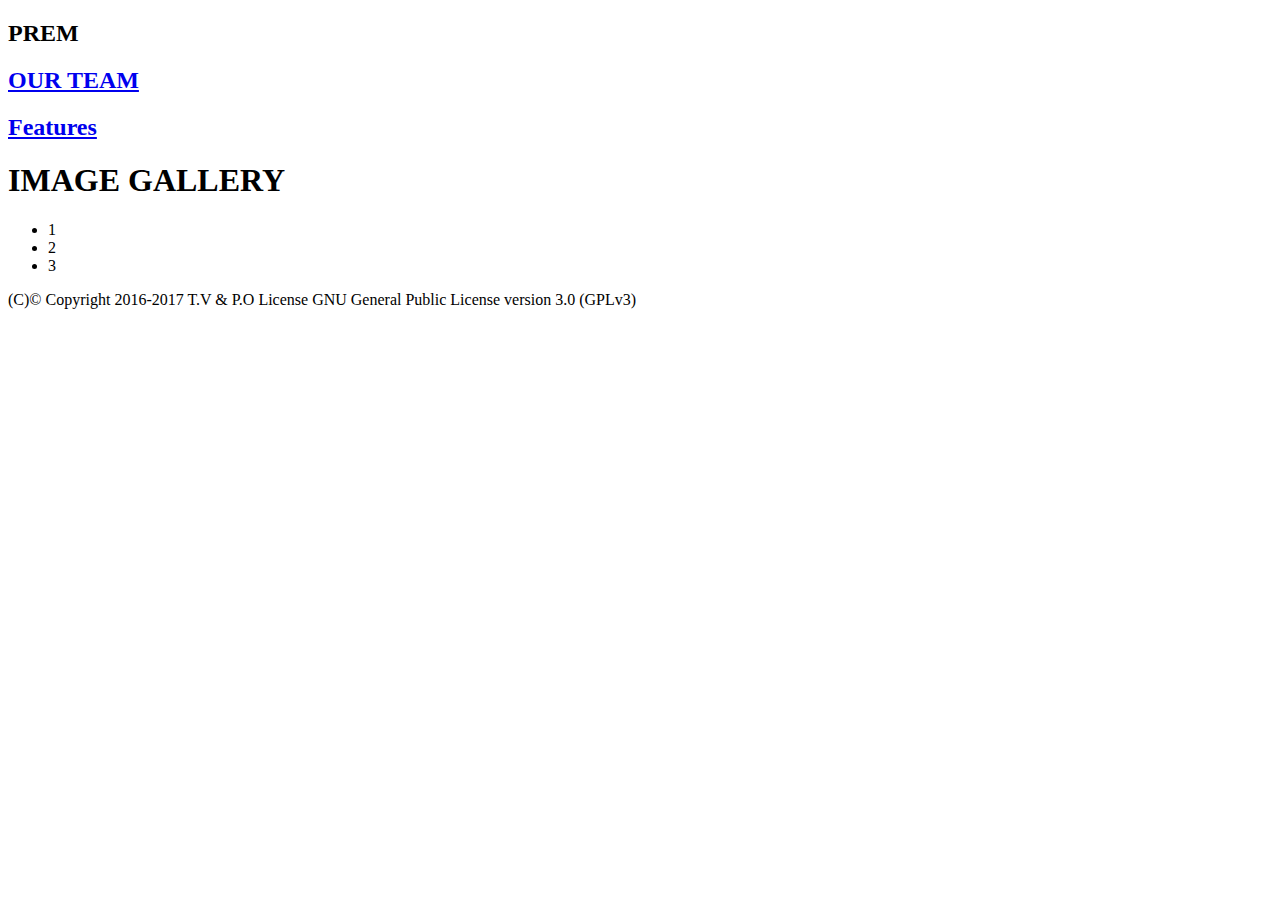
==== index.html @ 85cc0fb2 "Update index.html" ====
<!DOCTYPE html>
<head>
	<title>Polystar - Free HTML5 Template</title>
	<meta name="keywords" content="" />
	<meta name="description" content="" />
    <meta name="author" content="">
	<meta charset="UTF-8">
	<meta name="viewport" content="width=device-width, initial-scale=1.0">
<!--

Polystar Template

http://www.templatemo.com/tm-408-polystar

-->
	<link href='http://fonts.googleapis.com/css?family=Open+Sans:400,600,700' rel='stylesheet' type='text/css'>
	<link href="css/font-awesome.min.css" rel="stylesheet" type="text/css">
	<link href="css/templatemo_misc.css" rel="stylesheet">
	<link href="css/templatemo_style.css" rel="stylesheet">

	<script src="js/jquery-1.11.1.min.js"></script> 
	<script src="js/jquery.lightbox.js"></script>
	<script src="js/templatemo_custom.js"></script>
</head>
<body>
	<div class="container">
		<div class="menu">
			<div class="hexagon_container" id="logo">
				<div class="hexagon hexagon2">
					<div class="hexagon-in1">
						<div class="hexagon-in2 active">
							<h2>PREM</h2>             	 	
						</div>
					</div>
				</div>					
			</div>
			<div class="hexagon_container" id="team">
				<div class="hexagon hexagon2">
					<div class="hexagon-in1">
						<a href="team.html">
							<div class="hexagon-in2">
								<i class="fa fa-user"></i>
								<h2>OUR TEAM</h2>             	 	
							</div>
						</a>
					</div>
				</div>				
			</div>
			<div class="hexagon_container" id="services">
				<div class="hexagon hexagon2">
					<div class="hexagon-in1">
						<a href="services.html">
							<div class="hexagon-in2">
								<i class="fa fa-cogs"></i>
								<h2>Features</h2>             	 	
							</div>
						</a>
					</div>
				</div>
			</div>		
			
		<div id="gallery-content">
			<header>
				<h1>IMAGE GALLERY</h1>
			</header>
			<div class="content gallery" id="page1">
				<div class="hexagon_container">
					<div class="hexagon hexagon2 gallery-item">
						<div class="hexagon-in1">
							<div class="hexagon-in2" style="background-image:url(images/gallery/Captura1.JPG);">
								<div class="overlay">
									<a href="images/gallery/Captura1.JPG" data-rel="lightbox" class="fa fa-expand"></a>
								</div>      	 	
							</div>
						</div>
					</div>
				</div>
				<div class="hexagon_container">
					<div class="hexagon hexagon2 gallery-item">
						<div class="hexagon-in1">
							<div class="hexagon-in2" style="background-image:url(images/gallery/Captura2.JPG);">
								<div class="overlay">
									<a href="images/gallery/Captura2.JPG" data-rel="lightbox" class="fa fa-expand"></a>
								</div>         	 	
							</div>
						</div>
					</div>
				</div>
				<div class="hexagon_container">
					<div class="hexagon hexagon2 gallery-item">
						<div class="hexagon-in1">
							<div class="hexagon-in2" style="background-image:url(images/gallery/Captura3.JPG);">
								<div class="overlay">
									<a href="images/gallery/Captura3.JPG" data-rel="lightbox" class="fa fa-expand"></a>
								</div>
							</div>
						</div>
					</div>
				</div>
				<div class="hexagon_container">
					<div class="hexagon hexagon2 gallery-item">
						<div class="hexagon-in1">
							<div class="hexagon-in2" style="background-image:url(images/gallery/Captura4.JPG);">
								<div class="overlay">
									<a href="images/gallery/Captura4.JPG" data-rel="lightbox" class="fa fa-expand"></a>
								</div>
							</div>
						</div>
					</div>
				</div>
				<div class="hexagon_container">
					<div class="hexagon hexagon2 gallery-item">
						<div class="hexagon-in1">
							<div class="hexagon-in2" style="background-image:url(images/gallery/Captura5.JPG);">
								<div class="overlay">
									<a href="images/gallery/Captura5.JPG" data-rel="lightbox" class="fa fa-expand"></a>
								</div>
							</div>
						</div>
					</div>
				</div>
				<div class="hexagon_container">
					<div class="hexagon hexagon2 gallery-item">
						<div class="hexagon-in1">
							<div class="hexagon-in2" style="background-image:url(images/gallery/Captura6.JPG);">
								<div class="overlay">
									<a href="images/gallery/Captura6.JPG" data-rel="lightbox" class="fa fa-expand"></a>
								</div>
							</div>
						</div>
					</div>
				</div>
				<div class="hexagon_container">
					<div class="hexagon hexagon2 gallery-item">
						<div class="hexagon-in1">
							<div class="hexagon-in2" style="background-image:url(images/gallery/Captura7.JPG);">
								<div class="overlay">
									<a href="images/gallery/Captura7.JPG" data-rel="lightbox" class="fa fa-expand"></a>
								</div>
							</div>
						</div>
					</div>
				</div>
			</div>
			<div class="content gallery" id="page2" style="display:none;">
				<div class="hexagon_container">
					<div class="hexagon hexagon2 gallery-item">
						<div class="hexagon-in1">
							<div class="hexagon-in2" style="background-image:url(images/gallery/Captura8.JPG);">
								<div class="overlay">
									<a href="images/gallery/Captura8.JPG" data-rel="lightbox" class="fa fa-expand"></a>
								</div>      	 	
							</div>
						</div>
					</div>
				</div>
				<div class="hexagon_container">
					<div class="hexagon hexagon2 gallery-item">
						<div class="hexagon-in1">
							<div class="hexagon-in2" style="background-image:url(images/gallery/Captura9.JPG);">
								<div class="overlay">
									<a href="images/gallery/Captura9.JPG" data-rel="lightbox" class="fa fa-expand"></a>
								</div>         	 	
							</div>
						</div>
					</div>
				</div>
				<div class="hexagon_container">
					<div class="hexagon hexagon2 gallery-item">
						<div class="hexagon-in1">
							<div class="hexagon-in2" style="background-image:url(images/gallery/Captura10.JPG);">
								<div class="overlay">
									<a href="images/gallery/Captura10.JPG" data-rel="lightbox" class="fa fa-expand"></a>
								</div>
							</div>
						</div>
					</div>
				</div>
				<div class="hexagon_container">
					<div class="hexagon hexagon2 gallery-item">
						<div class="hexagon-in1">
							<div class="hexagon-in2" style="background-image:url(images/gallery/Captura11.JPG);">
								<div class="overlay">
									<a href="images/gallery/Captura11.JPG" data-rel="lightbox" class="fa fa-expand"></a>
								</div>
							</div>
						</div>
					</div>
				</div>
				<div class="hexagon_container">
					<div class="hexagon hexagon2 gallery-item">
						<div class="hexagon-in1">
							<div class="hexagon-in2" style="background-image:url(images/gallery/Captura12.JPG);">
								<div class="overlay">
									<a href="images/gallery/Captura12.JPG" data-rel="lightbox" class="fa fa-expand"></a>
								</div>
							</div>
						</div>
					</div>
				</div>
				<div class="hexagon_container">
					<div class="hexagon hexagon2 gallery-item">
						<div class="hexagon-in1">
							<div class="hexagon-in2" style="background-image:url(images/gallery/Captura13.JPG);">
								<div class="overlay">
									<a href="images/gallery/Captura13.JPG" data-rel="lightbox" class="fa fa-expand"></a>
								</div>
							</div>
						</div>
					</div>
				</div>
				<div class="hexagon_container">
					<div class="hexagon hexagon2 gallery-item">
						<div class="hexagon-in1">
							<div class="hexagon-in2" style="background-image:url(images/gallery/Captura14.JPG);">
								<div class="overlay">
									<a href="images/gallery/Captura14.JPG" data-rel="lightbox" class="fa fa-expand"></a>
								</div>
							</div>
						</div>
					</div>
				</div>
			</div>
			<div class="content gallery" id="page3" style="display:none;">
				<div class="hexagon_container">
					<div class="hexagon hexagon2 gallery-item">
						<div class="hexagon-in1">
							<div class="hexagon-in2" style="background-image:url(images/gallery/Captura15.jpg);">
								<div class="overlay">
									<a href="images/gallery/Captura15.jpg" data-rel="lightbox" class="fa fa-expand"></a>
								</div>      	 	
							</div>
						</div>
					</div>
				</div>
				<div class="hexagon_container">
					<div class="hexagon hexagon2 gallery-item">
						<div class="hexagon-in1">
							<div class="hexagon-in2" style="background-image:url(images/gallery/Captura16.jpg);">
								<div class="overlay">
									<a href="images/gallery/Captura16.jpg" data-rel="lightbox" class="fa fa-expand"></a>
								</div>         	 	
							</div>
						</div>
					</div>
				</div>
				<div class="hexagon_container">
					<div class="hexagon hexagon2 gallery-item">
						<div class="hexagon-in1">
							<div class="hexagon-in2" style="background-image:url(images/gallery/Captura17.jpg);">
								<div class="overlay">
									<a href="images/gallery/Captura17.jpg" data-rel="lightbox" class="fa fa-expand"></a>
								</div>
							</div>
						</div>
					</div>
				</div>
				<div class="hexagon_container">
					<div class="hexagon hexagon2 gallery-item">
						<div class="hexagon-in1">
							<div class="hexagon-in2" style="background-image:url(images/gallery/Captura18.jpg);">
								<div class="overlay">
									<a href="images/gallery/Captura18.jpg" data-rel="lightbox" class="fa fa-expand"></a>
								</div>
							</div>
						</div>
					</div>
				</div>
				<div class="hexagon_container">
					<div class="hexagon hexagon2 gallery-item">
						<div class="hexagon-in1">
							<div class="hexagon-in2" style="background-image:url(images/gallery/Captura19.jpg);">
								<div class="overlay">
									<a href="images/gallery/Captura19.jpg" data-rel="lightbox" class="fa fa-expand"></a>
								</div>
							</div>
						</div>
					</div>
				</div>
				<div class="hexagon_container">
					<div class="hexagon hexagon2 gallery-item">
						<div class="hexagon-in1">
							<div class="hexagon-in2" style="background-image:url(images/gallery/Captura20.jpg);">
								<div class="overlay">
									<a href="images/gallery/Captura20.jpg" data-rel="lightbox" class="fa fa-expand"></a>
								</div>
							</div>
						</div>
					</div>
				</div>
				<div class="hexagon_container">
					<div class="hexagon hexagon2 gallery-item">
						<div class="hexagon-in1">
							<div class="hexagon-in2" style="background-image:url(images/gallery/Captura21.jpg);">
								<div class="overlay">
									<a href="images/gallery/Captura21.jpg" data-rel="lightbox" class="fa fa-expand"></a>
								</div>
							</div>
						</div>
					</div>
				</div>
			</div>
			<div class="pagination">
				<ul>
					<li id="page_link_1" class="active">1</li>
					<li id="page_link_2">2</li>
					<li id="page_link_3">3</li>
				</ul>
			</div>	
		</div>			
	</div>
	<div class="templatemo_footer">
    	(C)© Copyright 2016-2017 T.V & P.O
License GNU General Public License version 3.0 (GPLv3)
    </div>
	
	<script type="text/javascript">
		$('#page_link_1').click({page_no:1},pagination_click);
		$('#page_link_2').click({page_no:2},pagination_click);
		$('#page_link_3').click({page_no:3},pagination_click);
	</script>
</body>
</html>
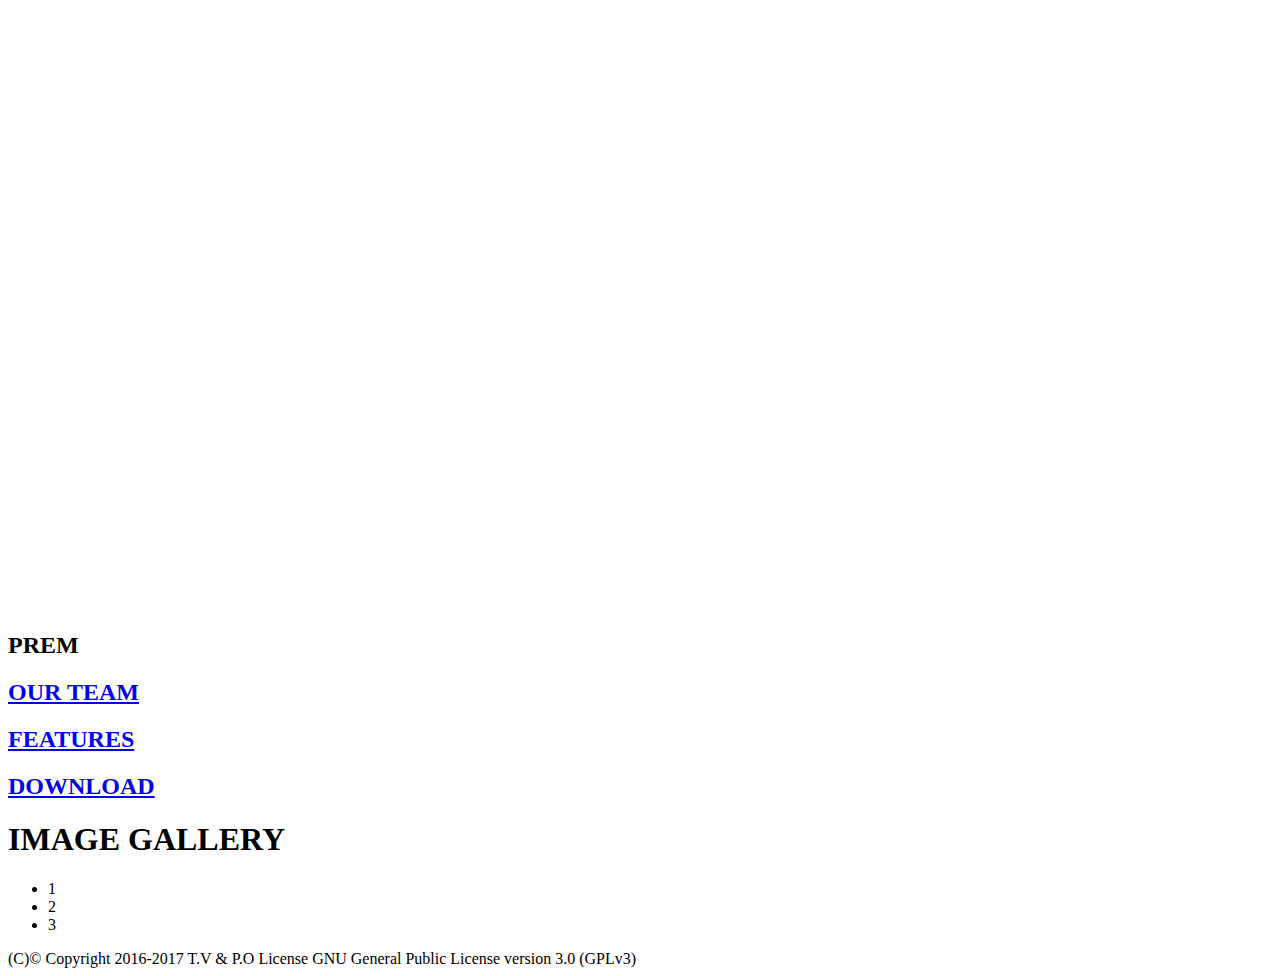
==== commit 6029ee6a: "Update index.html" ====
--- a/index.html
+++ b/index.html
@@ -1,6 +1,6 @@
 <!DOCTYPE html>
 <head>
-	<title>Polystar - Free HTML5 Template</title>
+	<title>PREM</title>
 	<meta name="keywords" content="" />
 	<meta name="description" content="" />
     <meta name="author" content="">
@@ -21,6 +21,16 @@
 	<script src="js/jquery-1.11.1.min.js"></script> 
 	<script src="js/jquery.lightbox.js"></script>
 	<script src="js/templatemo_custom.js"></script>
+	
+	<script async src="//pagead2.googlesyndication.com/pagead/js/adsbygoogle.js"></script>
+<!-- PREM -->
+<ins class="adsbygoogle"
+     style="display:inline-block;width:300px;height:600px"
+     data-ad-client="ca-pub-1435469147537876"
+     data-ad-slot="2436654335"></ins>
+<script>
+(adsbygoogle = window.adsbygoogle || []).push({});
+</script>
 </head>
 <body>
 	<div class="container">
@@ -52,12 +62,24 @@
 						<a href="services.html">
 							<div class="hexagon-in2">
 								<i class="fa fa-cogs"></i>
-								<h2>Features</h2>             	 	
+								<h2>FEATURES</h2>             	 	
 							</div>
 						</a>
 					</div>
 				</div>
-			</div>		
+			</div>
+			<div class="hexagon_container" id="contact">
+				<div class="hexagon hexagon2">
+					<div class="hexagon-in1">
+						<a href="contact.html">
+							<div class="hexagon-in2">
+								<i class="fa fa-github"></i>
+								<h2>DOWNLOAD</h2>             	 	
+							</div>
+						</a>
+					</div>
+				</div>						
+			</div>
 			
 		<div id="gallery-content">
 			<header>
@@ -309,9 +331,11 @@
 			</div>	
 		</div>			
 	</div>
+		
 	<div class="templatemo_footer">
     	(C)© Copyright 2016-2017 T.V & P.O
 License GNU General Public License version 3.0 (GPLv3)
+			
     </div>
 	
 	<script type="text/javascript">
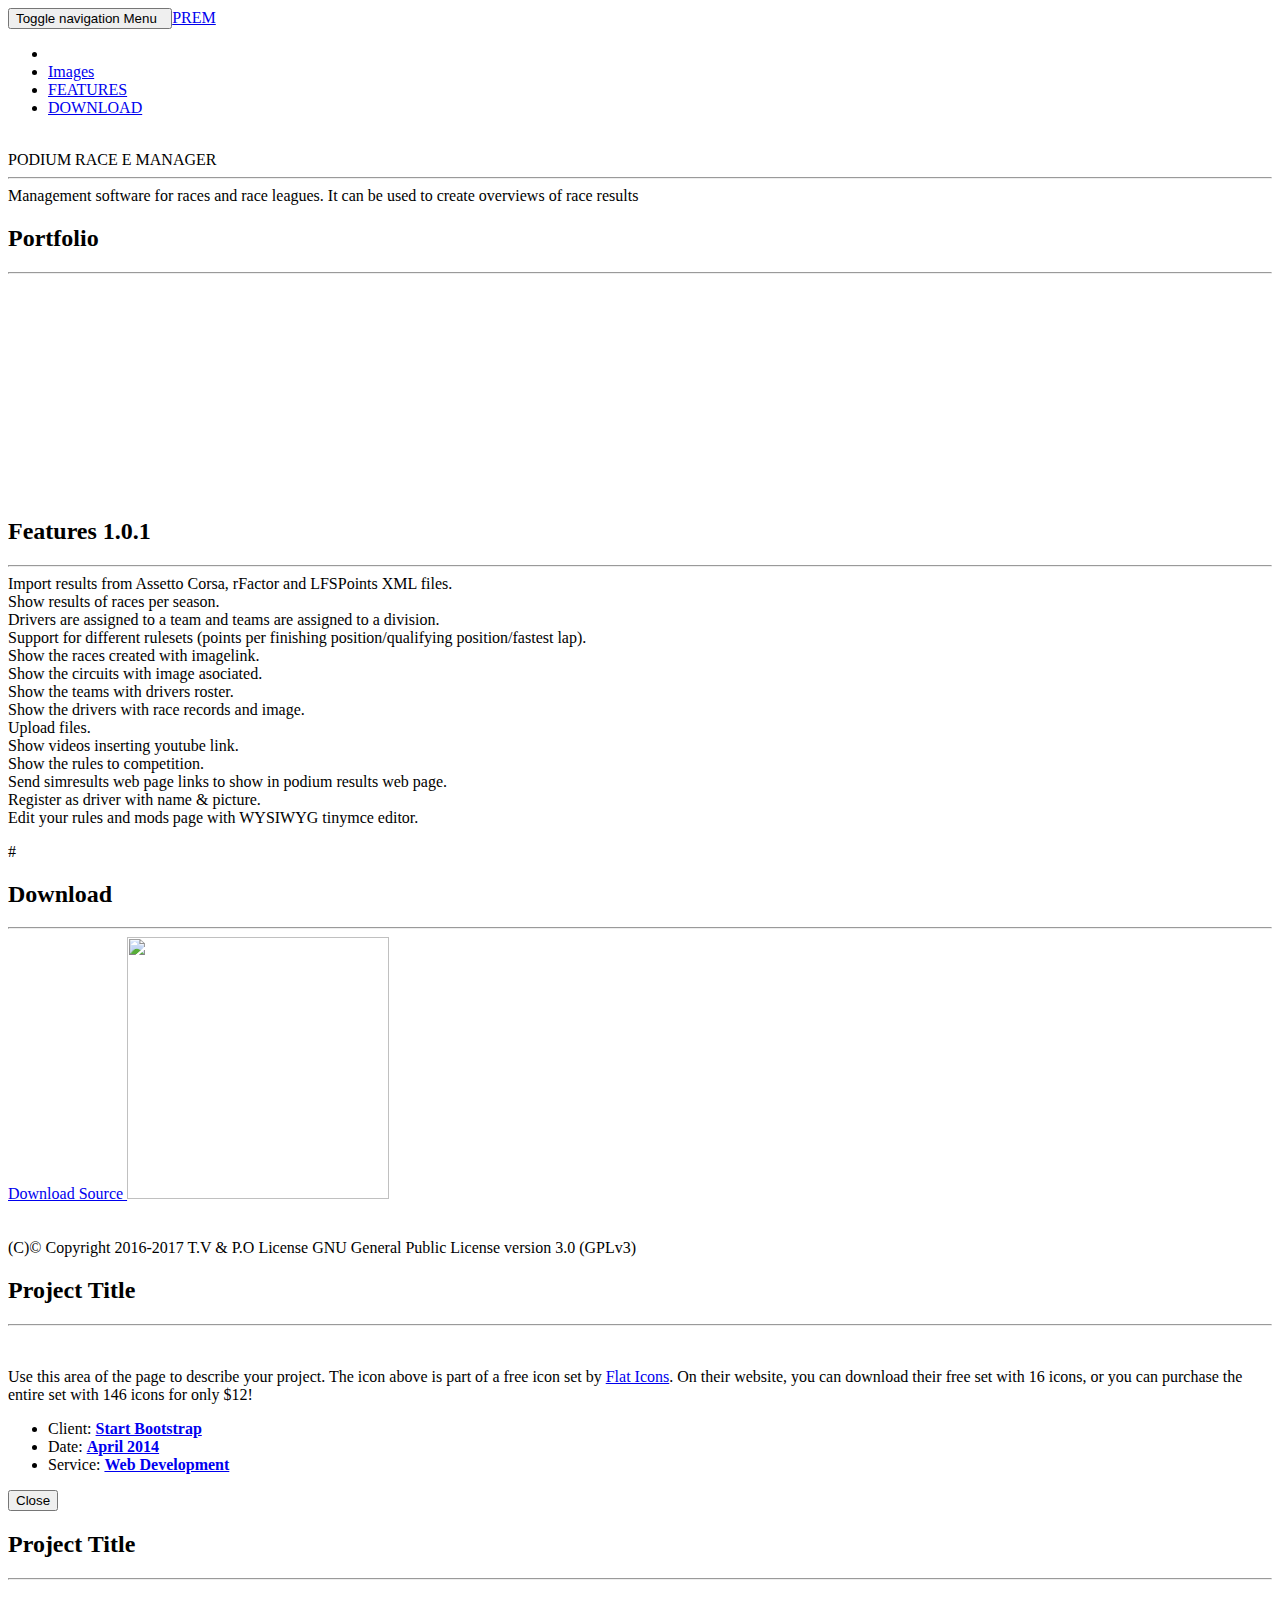
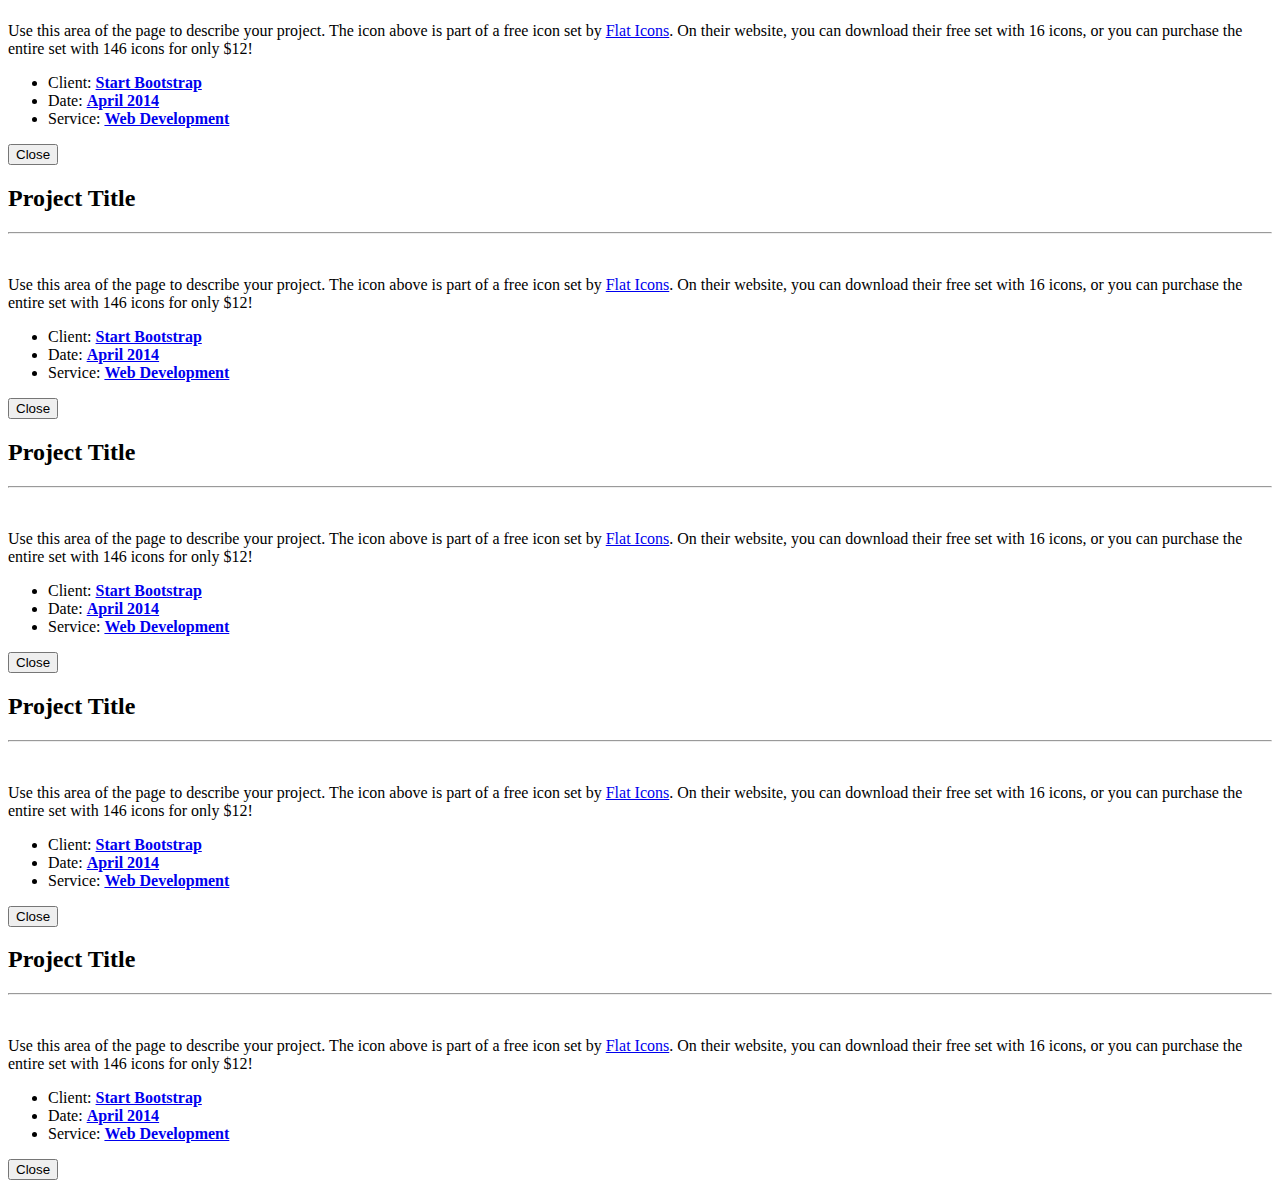
==== commit a938520a: "Update index.html" ====
--- a/index.html
+++ b/index.html
@@ -1,347 +1,495 @@
 <!DOCTYPE html>
-<head>
-	<title>PREM</title>
-	<meta name="keywords" content="" />
-	<meta name="description" content="" />
+<html lang="en">
+  <head>
+    <meta content="text/html; charset=utf-8" http-equiv="content-type">
+    <meta http-equiv="X-UA-Compatible" content="IE=edge">
+    <meta name="viewport" content="width=device-width, initial-scale=1">
+    <meta name="description" content="">
     <meta name="author" content="">
-	<meta charset="UTF-8">
-	<meta name="viewport" content="width=device-width, initial-scale=1.0">
-<!--
-
-Polystar Template
-
-http://www.templatemo.com/tm-408-polystar
-
--->
-	<link href='http://fonts.googleapis.com/css?family=Open+Sans:400,600,700' rel='stylesheet' type='text/css'>
-	<link href="css/font-awesome.min.css" rel="stylesheet" type="text/css">
-	<link href="css/templatemo_misc.css" rel="stylesheet">
-	<link href="css/templatemo_style.css" rel="stylesheet">
-
-	<script src="js/jquery-1.11.1.min.js"></script> 
-	<script src="js/jquery.lightbox.js"></script>
-	<script src="js/templatemo_custom.js"></script>
-	
-	<script async src="//pagead2.googlesyndication.com/pagead/js/adsbygoogle.js"></script>
-<!-- PREM -->
-<ins class="adsbygoogle"
-     style="display:inline-block;width:300px;height:600px"
-     data-ad-client="ca-pub-1435469147537876"
-     data-ad-slot="2436654335"></ins>
-<script>
+    <title>Freelancer - Start Bootstrap Theme</title>
+    <!-- Bootstrap Core CSS -->
+    <link href="vendor/bootstrap/css/bootstrap.min.css" rel="stylesheet">
+    <!-- Theme CSS -->
+    <link href="css/freelancer.min.css" rel="stylesheet">
+    <!-- Custom Fonts -->
+    <link href="vendor/font-awesome/css/font-awesome.min.css" rel="stylesheet" type="text/css">
+    <link href="https://fonts.googleapis.com/css?family=Montserrat:400,700" rel="stylesheet"
+
+      type="text/css">
+    <link href="https://fonts.googleapis.com/css?family=Lato:400,700,400italic,700italic"
+
+      rel="stylesheet" type="text/css">
+    <!-- HTML5 Shim and Respond.js IE8 support of HTML5 elements and media queries -->
+    <!-- WARNING: Respond.js doesn't work if you view the page via file:// -->
+    <!--[if lt IE 9]>
+        <script src="https://oss.maxcdn.com/libs/html5shiv/3.7.0/html5shiv.js"></script>        <script src="https://oss.maxcdn.com/libs/respond.js/1.4.2/respond.min.js"></script>    <![endif]-->
+  </head>
+  <body class="index" id="page-top">
+    <script async="" src="//pagead2.googlesyndication.com/pagead/js/adsbygoogle.js"></script>
+    <!-- paddock --> <ins class="adsbygoogle" style="display:block" data-ad-client="ca-pub-1435469147537876"
+
+      data-ad-slot="5068639536" data-ad-format="auto"></ins>
+    <script>
 (adsbygoogle = window.adsbygoogle || []).push({});
-</script>
-</head>
-<body>
-	<div class="container">
-		<div class="menu">
-			<div class="hexagon_container" id="logo">
-				<div class="hexagon hexagon2">
-					<div class="hexagon-in1">
-						<div class="hexagon-in2 active">
-							<h2>PREM</h2>             	 	
-						</div>
-					</div>
-				</div>					
-			</div>
-			<div class="hexagon_container" id="team">
-				<div class="hexagon hexagon2">
-					<div class="hexagon-in1">
-						<a href="team.html">
-							<div class="hexagon-in2">
-								<i class="fa fa-user"></i>
-								<h2>OUR TEAM</h2>             	 	
-							</div>
-						</a>
-					</div>
-				</div>				
-			</div>
-			<div class="hexagon_container" id="services">
-				<div class="hexagon hexagon2">
-					<div class="hexagon-in1">
-						<a href="services.html">
-							<div class="hexagon-in2">
-								<i class="fa fa-cogs"></i>
-								<h2>FEATURES</h2>             	 	
-							</div>
-						</a>
-					</div>
-				</div>
-			</div>
-			<div class="hexagon_container" id="contact">
-				<div class="hexagon hexagon2">
-					<div class="hexagon-in1">
-						<a href="contact.html">
-							<div class="hexagon-in2">
-								<i class="fa fa-github"></i>
-								<h2>DOWNLOAD</h2>             	 	
-							</div>
-						</a>
-					</div>
-				</div>						
-			</div>
-			
-		<div id="gallery-content">
-			<header>
-				<h1>IMAGE GALLERY</h1>
-			</header>
-			<div class="content gallery" id="page1">
-				<div class="hexagon_container">
-					<div class="hexagon hexagon2 gallery-item">
-						<div class="hexagon-in1">
-							<div class="hexagon-in2" style="background-image:url(images/gallery/Captura1.JPG);">
-								<div class="overlay">
-									<a href="images/gallery/Captura1.JPG" data-rel="lightbox" class="fa fa-expand"></a>
-								</div>      	 	
-							</div>
-						</div>
-					</div>
-				</div>
-				<div class="hexagon_container">
-					<div class="hexagon hexagon2 gallery-item">
-						<div class="hexagon-in1">
-							<div class="hexagon-in2" style="background-image:url(images/gallery/Captura2.JPG);">
-								<div class="overlay">
-									<a href="images/gallery/Captura2.JPG" data-rel="lightbox" class="fa fa-expand"></a>
-								</div>         	 	
-							</div>
-						</div>
-					</div>
-				</div>
-				<div class="hexagon_container">
-					<div class="hexagon hexagon2 gallery-item">
-						<div class="hexagon-in1">
-							<div class="hexagon-in2" style="background-image:url(images/gallery/Captura3.JPG);">
-								<div class="overlay">
-									<a href="images/gallery/Captura3.JPG" data-rel="lightbox" class="fa fa-expand"></a>
-								</div>
-							</div>
-						</div>
-					</div>
-				</div>
-				<div class="hexagon_container">
-					<div class="hexagon hexagon2 gallery-item">
-						<div class="hexagon-in1">
-							<div class="hexagon-in2" style="background-image:url(images/gallery/Captura4.JPG);">
-								<div class="overlay">
-									<a href="images/gallery/Captura4.JPG" data-rel="lightbox" class="fa fa-expand"></a>
-								</div>
-							</div>
-						</div>
-					</div>
-				</div>
-				<div class="hexagon_container">
-					<div class="hexagon hexagon2 gallery-item">
-						<div class="hexagon-in1">
-							<div class="hexagon-in2" style="background-image:url(images/gallery/Captura5.JPG);">
-								<div class="overlay">
-									<a href="images/gallery/Captura5.JPG" data-rel="lightbox" class="fa fa-expand"></a>
-								</div>
-							</div>
-						</div>
-					</div>
-				</div>
-				<div class="hexagon_container">
-					<div class="hexagon hexagon2 gallery-item">
-						<div class="hexagon-in1">
-							<div class="hexagon-in2" style="background-image:url(images/gallery/Captura6.JPG);">
-								<div class="overlay">
-									<a href="images/gallery/Captura6.JPG" data-rel="lightbox" class="fa fa-expand"></a>
-								</div>
-							</div>
-						</div>
-					</div>
-				</div>
-				<div class="hexagon_container">
-					<div class="hexagon hexagon2 gallery-item">
-						<div class="hexagon-in1">
-							<div class="hexagon-in2" style="background-image:url(images/gallery/Captura7.JPG);">
-								<div class="overlay">
-									<a href="images/gallery/Captura7.JPG" data-rel="lightbox" class="fa fa-expand"></a>
-								</div>
-							</div>
-						</div>
-					</div>
-				</div>
-			</div>
-			<div class="content gallery" id="page2" style="display:none;">
-				<div class="hexagon_container">
-					<div class="hexagon hexagon2 gallery-item">
-						<div class="hexagon-in1">
-							<div class="hexagon-in2" style="background-image:url(images/gallery/Captura8.JPG);">
-								<div class="overlay">
-									<a href="images/gallery/Captura8.JPG" data-rel="lightbox" class="fa fa-expand"></a>
-								</div>      	 	
-							</div>
-						</div>
-					</div>
-				</div>
-				<div class="hexagon_container">
-					<div class="hexagon hexagon2 gallery-item">
-						<div class="hexagon-in1">
-							<div class="hexagon-in2" style="background-image:url(images/gallery/Captura9.JPG);">
-								<div class="overlay">
-									<a href="images/gallery/Captura9.JPG" data-rel="lightbox" class="fa fa-expand"></a>
-								</div>         	 	
-							</div>
-						</div>
-					</div>
-				</div>
-				<div class="hexagon_container">
-					<div class="hexagon hexagon2 gallery-item">
-						<div class="hexagon-in1">
-							<div class="hexagon-in2" style="background-image:url(images/gallery/Captura10.JPG);">
-								<div class="overlay">
-									<a href="images/gallery/Captura10.JPG" data-rel="lightbox" class="fa fa-expand"></a>
-								</div>
-							</div>
-						</div>
-					</div>
-				</div>
-				<div class="hexagon_container">
-					<div class="hexagon hexagon2 gallery-item">
-						<div class="hexagon-in1">
-							<div class="hexagon-in2" style="background-image:url(images/gallery/Captura11.JPG);">
-								<div class="overlay">
-									<a href="images/gallery/Captura11.JPG" data-rel="lightbox" class="fa fa-expand"></a>
-								</div>
-							</div>
-						</div>
-					</div>
-				</div>
-				<div class="hexagon_container">
-					<div class="hexagon hexagon2 gallery-item">
-						<div class="hexagon-in1">
-							<div class="hexagon-in2" style="background-image:url(images/gallery/Captura12.JPG);">
-								<div class="overlay">
-									<a href="images/gallery/Captura12.JPG" data-rel="lightbox" class="fa fa-expand"></a>
-								</div>
-							</div>
-						</div>
-					</div>
-				</div>
-				<div class="hexagon_container">
-					<div class="hexagon hexagon2 gallery-item">
-						<div class="hexagon-in1">
-							<div class="hexagon-in2" style="background-image:url(images/gallery/Captura13.JPG);">
-								<div class="overlay">
-									<a href="images/gallery/Captura13.JPG" data-rel="lightbox" class="fa fa-expand"></a>
-								</div>
-							</div>
-						</div>
-					</div>
-				</div>
-				<div class="hexagon_container">
-					<div class="hexagon hexagon2 gallery-item">
-						<div class="hexagon-in1">
-							<div class="hexagon-in2" style="background-image:url(images/gallery/Captura14.JPG);">
-								<div class="overlay">
-									<a href="images/gallery/Captura14.JPG" data-rel="lightbox" class="fa fa-expand"></a>
-								</div>
-							</div>
-						</div>
-					</div>
-				</div>
-			</div>
-			<div class="content gallery" id="page3" style="display:none;">
-				<div class="hexagon_container">
-					<div class="hexagon hexagon2 gallery-item">
-						<div class="hexagon-in1">
-							<div class="hexagon-in2" style="background-image:url(images/gallery/Captura15.jpg);">
-								<div class="overlay">
-									<a href="images/gallery/Captura15.jpg" data-rel="lightbox" class="fa fa-expand"></a>
-								</div>      	 	
-							</div>
-						</div>
-					</div>
-				</div>
-				<div class="hexagon_container">
-					<div class="hexagon hexagon2 gallery-item">
-						<div class="hexagon-in1">
-							<div class="hexagon-in2" style="background-image:url(images/gallery/Captura16.jpg);">
-								<div class="overlay">
-									<a href="images/gallery/Captura16.jpg" data-rel="lightbox" class="fa fa-expand"></a>
-								</div>         	 	
-							</div>
-						</div>
-					</div>
-				</div>
-				<div class="hexagon_container">
-					<div class="hexagon hexagon2 gallery-item">
-						<div class="hexagon-in1">
-							<div class="hexagon-in2" style="background-image:url(images/gallery/Captura17.jpg);">
-								<div class="overlay">
-									<a href="images/gallery/Captura17.jpg" data-rel="lightbox" class="fa fa-expand"></a>
-								</div>
-							</div>
-						</div>
-					</div>
-				</div>
-				<div class="hexagon_container">
-					<div class="hexagon hexagon2 gallery-item">
-						<div class="hexagon-in1">
-							<div class="hexagon-in2" style="background-image:url(images/gallery/Captura18.jpg);">
-								<div class="overlay">
-									<a href="images/gallery/Captura18.jpg" data-rel="lightbox" class="fa fa-expand"></a>
-								</div>
-							</div>
-						</div>
-					</div>
-				</div>
-				<div class="hexagon_container">
-					<div class="hexagon hexagon2 gallery-item">
-						<div class="hexagon-in1">
-							<div class="hexagon-in2" style="background-image:url(images/gallery/Captura19.jpg);">
-								<div class="overlay">
-									<a href="images/gallery/Captura19.jpg" data-rel="lightbox" class="fa fa-expand"></a>
-								</div>
-							</div>
-						</div>
-					</div>
-				</div>
-				<div class="hexagon_container">
-					<div class="hexagon hexagon2 gallery-item">
-						<div class="hexagon-in1">
-							<div class="hexagon-in2" style="background-image:url(images/gallery/Captura20.jpg);">
-								<div class="overlay">
-									<a href="images/gallery/Captura20.jpg" data-rel="lightbox" class="fa fa-expand"></a>
-								</div>
-							</div>
-						</div>
-					</div>
-				</div>
-				<div class="hexagon_container">
-					<div class="hexagon hexagon2 gallery-item">
-						<div class="hexagon-in1">
-							<div class="hexagon-in2" style="background-image:url(images/gallery/Captura21.jpg);">
-								<div class="overlay">
-									<a href="images/gallery/Captura21.jpg" data-rel="lightbox" class="fa fa-expand"></a>
-								</div>
-							</div>
-						</div>
-					</div>
-				</div>
-			</div>
-			<div class="pagination">
-				<ul>
-					<li id="page_link_1" class="active">1</li>
-					<li id="page_link_2">2</li>
-					<li id="page_link_3">3</li>
-				</ul>
-			</div>	
-		</div>			
-	</div>
-		
-	<div class="templatemo_footer">
-    	(C)© Copyright 2016-2017 T.V & P.O
-License GNU General Public License version 3.0 (GPLv3)
-			
-    </div>
-	
-	<script type="text/javascript">
-		$('#page_link_1').click({page_no:1},pagination_click);
-		$('#page_link_2').click({page_no:2},pagination_click);
-		$('#page_link_3').click({page_no:3},pagination_click);
-	</script>
-</body>
+</script> <!-- Navigation -->
+    <nav id="mainNav" class="navbar navbar-default navbar-fixed-top navbar-custom">
+      <div class="container">
+        <!-- Brand and toggle get grouped for better mobile display -->
+        <div class="navbar-header page-scroll"> <button type="button" class="navbar-toggle"
+
+            data-toggle="collapse" data-target="#bs-example-navbar-collapse-1">
+            <span class="sr-only">Toggle navigation</span> Menu &nbsp;</button><a
+
+            class="navbar-brand" href="#page-top">PREM</a> </div>
+        <!-- Collect the nav links, forms, and other content for toggling -->
+        <div class="collapse navbar-collapse" id="bs-example-navbar-collapse-1">
+          <ul class="nav navbar-nav navbar-right">
+            <li class="hidden"> </li>
+            <li class="page-scroll"> <a href="#portfolio">Images</a> </li>
+            <li class="page-scroll"> <a href="#about">FEATURES</a> </li>
+            <li class="page-scroll"> <a href="#contact">DOWNLOAD</a> </li>
+          </ul>
+        </div>
+        <!-- /.navbar-collapse --> </div>
+      <!-- /.container-fluid --> </nav>
+    <!-- Header -->
+    <header>
+      <div class="container">
+        <div class="row">
+          <div class="col-lg-12"> <img class="img-responsive" src="images/podium.jpg"
+
+              alt="">
+            <div class="intro-text"> <span class="name">PODIUM RACE E MANAGER</span>
+              <hr class="star-light"> <span class="skills"> Management software
+                for races and race leagues. It can be used to create overviews
+                of race results</span> </div>
+          </div>
+        </div>
+      </div>
+    </header>
+    <!-- Portfolio Grid Section -->
+    <section id="portfolio">
+      <div class="container">
+        <div class="row">
+          <div class="col-lg-12 text-center">
+            <h2>Portfolio</h2>
+            <hr class="star-primary"> </div>
+        </div>
+        <div class="row">
+          <div class="col-sm-4 portfolio-item"> <a href="#portfolioModal1" class="portfolio-link"
+
+              data-toggle="modal">
+              <div class="caption">
+                <div class="caption-content"> </div>
+              </div>
+              <img src="images/gallery/Captura1.JPG" class="img-responsive" alt="">
+            </a> </div>
+          <div class="col-sm-4 portfolio-item"> <a href="#portfolioModal2" class="portfolio-link"
+
+              data-toggle="modal">
+              <div class="caption">
+                <div class="caption-content"> </div>
+              </div>
+              <img src="images/gallery/Captura2.JPG" class="img-responsive" alt="">
+            </a> </div>
+          <div class="col-sm-4 portfolio-item"> <a href="#portfolioModal3" class="portfolio-link"
+
+              data-toggle="modal">
+              <div class="caption">
+                <div class="caption-content"> </div>
+              </div>
+              <img src="images/gallery/Captura3.JPG" class="img-responsive" alt="">
+            </a> </div>
+          <div class="col-sm-4 portfolio-item"> <a href="#portfolioModal4" class="portfolio-link"
+
+              data-toggle="modal">
+              <div class="caption">
+                <div class="caption-content"> </div>
+              </div>
+              <img src="images/gallery/Captura4.JPG" class="img-responsive" alt="">
+            </a> </div>
+          <div class="col-sm-4 portfolio-item"> <a href="#portfolioModal5" class="portfolio-link"
+
+              data-toggle="modal">
+              <div class="caption">
+                <div class="caption-content"> </div>
+              </div>
+              <img src="images/gallery/Captura5.JPG" class="img-responsive" alt="">
+            </a> </div>
+          <div class="col-sm-4 portfolio-item"> <a href="#portfolioModal6" class="portfolio-link"
+
+              data-toggle="modal">
+              <div class="caption">
+                <div class="caption-content"> </div>
+              </div>
+              <img src="images/gallery/Captura6.JPG" class="img-responsive" alt="">
+            </a> </div>
+          <div class="col-sm-4 portfolio-item"> <a href="#portfolioModal6" class="portfolio-link"
+
+              data-toggle="modal">
+              <div class="caption">
+                <div class="caption-content"> </div>
+              </div>
+              <img src="images/gallery/Captura7.JPG" class="img-responsive" alt="">
+            </a> </div>
+          <div class="col-sm-4 portfolio-item"> <a href="#portfolioModal6" class="portfolio-link"
+
+              data-toggle="modal">
+              <div class="caption">
+                <div class="caption-content"> </div>
+              </div>
+              <img src="images/gallery/Captura8.JPG" class="img-responsive" alt="">
+            </a> </div>
+          <div class="col-sm-4 portfolio-item"> <a href="#portfolioModal6" class="portfolio-link"
+
+              data-toggle="modal">
+              <div class="caption">
+                <div class="caption-content"> </div>
+              </div>
+              <img src="images/gallery/Captura9.JPG" class="img-responsive" alt="">
+            </a> </div>
+          <div class="col-sm-4 portfolio-item"> <a href="#portfolioModal6" class="portfolio-link"
+
+              data-toggle="modal">
+              <div class="caption">
+                <div class="caption-content"> </div>
+              </div>
+              <img src="images/gallery/Captura10.JPG" class="img-responsive" alt="">
+            </a> </div>
+          <div class="col-sm-4 portfolio-item"> <a href="#portfolioModal6" class="portfolio-link"
+
+              data-toggle="modal">
+              <div class="caption">
+                <div class="caption-content"> </div>
+              </div>
+              <img src="images/gallery/Captura11.JPG" class="img-responsive" alt="">
+            </a> </div>
+          <div class="col-sm-4 portfolio-item"> <a href="#portfolioModal6" class="portfolio-link"
+
+              data-toggle="modal">
+              <div class="caption">
+                <div class="caption-content"> </div>
+              </div>
+              <img src="images/gallery/Captura12.JPG" class="img-responsive" alt="">
+            </a> </div>
+        </div>
+      </div>
+    </section>
+    <!-- About Section -->
+    <section class="success" id="about">
+      <div class="container">
+        <div class="row">
+          <div class="col-lg-12 text-center">
+            <h2>Features 1.0.1</h2>
+            <hr class="star-light"> </div>
+        </div>
+        <div class="row">
+          <div class="col-lg-4 col-lg-offset-2">
+            <li>Import results from Assetto Corsa, rFactor and LFSPoints XML
+              files.</li>
+            <li>Show results of races per season.</li>
+            <li>Drivers are assigned to a team and teams are assigned to a
+              division.</li>
+            <li>Support for different rulesets (points per finishing
+              position/qualifying position/fastest lap).</li>
+            <li>Show the races created with imagelink.</li>
+            <li>Show the circuits with image asociated.</li>
+            <li>Show the teams with drivers roster.</li>
+            <li>Show the drivers with race records and image.</li>
+            <li>Upload files.</li>
+            <li>Show videos inserting youtube link.</li>
+            <li>Show the rules to competition.</li>
+            <li>Send simresults web page links to show in podium results web
+              page.</li>
+            <li>Register as driver with name &amp; picture.</li>
+            <li>Edit your rules and mods page with WYSIWYG tinymce editor.</li>
+          </div>
+          <div class="col-lg-4">
+            <p>#</p>
+          </div>
+        </div>
+      </div>
+    </section>
+    <!-- Contact Section -->
+    <section id="contact">
+      <div class="container">
+        <div class="row">
+          <div class="col-lg-12 text-center">
+            <h2>Download</h2>
+            <hr class="star-primary"> </div>
+        </div>
+        <div class="col-lg-8 col-lg-offset-2 text-center"> <a href="https://github.com/arv187/PREM-Podium-race-E-manager/releases"
+
+            class="btn-success btn-lg btn-outline"> Download Source </a> <img
+
+            src="https://cdn.tutsplus.com/net/uploads/2013/08/github-collab-retina-preview.gif"
+
+            alt="" height="262" width="262"></div>
+      </div>
+    </section>
+    <!-- Footer -->
+    <footer class="text-center">
+      <div class="footer-above">
+        <div class="container">
+          <div class="row">
+            <div class="footer-col col-md-4"><br>
+            </div>
+            <div class="footer-col col-md-4"><br>
+              <script async="" src="//pagead2.googlesyndication.com/pagead/js/adsbygoogle.js"></script>
+              <!-- paddock --> <ins class="adsbygoogle" style="display:block" data-ad-client="ca-pub-1435469147537876"
+
+                data-ad-slot="5068639536" data-ad-format="auto"></ins>
+              <script>
+(adsbygoogle = window.adsbygoogle || []).push({});
+</script> </div> </div>
+        </div>
+      </div>
+      <div class="footer-below">
+        <div class="container">
+          <div class="row">
+            <div class="col-lg-12"> (C)© Copyright 2016-2017 T.V <span class="pl-ii">&amp;</span>
+              P.O License GNU General Public License version 3.0 (GPLv3)</div>
+          </div>
+        </div>
+      </div>
+    </footer>
+    <!-- Scroll to Top Button (Only visible on small and extra-small screen sizes) -->
+    <div class="scroll-top page-scroll hidden-sm hidden-xs hidden-lg hidden-md">
+      <a class="btn btn-primary" href="#page-top"> </a> </div>
+    <!-- Portfolio Modals -->
+    <div class="portfolio-modal modal fade" id="portfolioModal1" tabindex="-1" role="dialog"
+
+      aria-hidden="true">
+      <div class="modal-content">
+        <div class="close-modal" data-dismiss="modal">
+          <div class="lr">
+            <div class="rl"> </div>
+          </div>
+        </div>
+        <div class="container">
+          <div class="row">
+            <div class="col-lg-8 col-lg-offset-2">
+              <div class="modal-body">
+                <h2>Project Title</h2>
+                <hr class="star-primary"> <img src="img/portfolio/cabin.png" class="img-responsive img-centered"
+
+                  alt="">
+                <p>Use this area of the page to describe your project. The icon
+                  above is part of a free icon set by <a href="https://sellfy.com/p/8Q9P/jV3VZ/">Flat
+                    Icons</a>. On their website, you can download their free set
+                  with 16 icons, or you can purchase the entire set with 146
+                  icons for only $12!</p>
+                <ul class="list-inline item-details">
+                  <li>Client: <strong><a href="http://startbootstrap.com">Start
+                        Bootstrap</a> </strong> </li>
+                  <li>Date: <strong><a href="http://startbootstrap.com">April
+                        2014</a> </strong> </li>
+                  <li>Service: <strong><a href="http://startbootstrap.com">Web
+                        Development</a> </strong> </li>
+                </ul>
+                <button type="button" class="btn btn-default" data-dismiss="modal">
+                  Close</button> </div>
+            </div>
+          </div>
+        </div>
+      </div>
+    </div>
+    <div class="portfolio-modal modal fade" id="portfolioModal2" tabindex="-1" role="dialog"
+
+      aria-hidden="true">
+      <div class="modal-content">
+        <div class="close-modal" data-dismiss="modal">
+          <div class="lr">
+            <div class="rl"> </div>
+          </div>
+        </div>
+        <div class="container">
+          <div class="row">
+            <div class="col-lg-8 col-lg-offset-2">
+              <div class="modal-body">
+                <h2>Project Title</h2>
+                <hr class="star-primary"> <img src="img/portfolio/cake.png" class="img-responsive img-centered"
+
+                  alt="">
+                <p>Use this area of the page to describe your project. The icon
+                  above is part of a free icon set by <a href="https://sellfy.com/p/8Q9P/jV3VZ/">Flat
+                    Icons</a>. On their website, you can download their free set
+                  with 16 icons, or you can purchase the entire set with 146
+                  icons for only $12!</p>
+                <ul class="list-inline item-details">
+                  <li>Client: <strong><a href="http://startbootstrap.com">Start
+                        Bootstrap</a> </strong> </li>
+                  <li>Date: <strong><a href="http://startbootstrap.com">April
+                        2014</a> </strong> </li>
+                  <li>Service: <strong><a href="http://startbootstrap.com">Web
+                        Development</a> </strong> </li>
+                </ul>
+                <button type="button" class="btn btn-default" data-dismiss="modal">
+                  Close</button> </div>
+            </div>
+          </div>
+        </div>
+      </div>
+    </div>
+    <div class="portfolio-modal modal fade" id="portfolioModal3" tabindex="-1" role="dialog"
+
+      aria-hidden="true">
+      <div class="modal-content">
+        <div class="close-modal" data-dismiss="modal">
+          <div class="lr">
+            <div class="rl"> </div>
+          </div>
+        </div>
+        <div class="container">
+          <div class="row">
+            <div class="col-lg-8 col-lg-offset-2">
+              <div class="modal-body">
+                <h2>Project Title</h2>
+                <hr class="star-primary"> <img src="img/portfolio/circus.png" class="img-responsive img-centered"
+
+                  alt="">
+                <p>Use this area of the page to describe your project. The icon
+                  above is part of a free icon set by <a href="https://sellfy.com/p/8Q9P/jV3VZ/">Flat
+                    Icons</a>. On their website, you can download their free set
+                  with 16 icons, or you can purchase the entire set with 146
+                  icons for only $12!</p>
+                <ul class="list-inline item-details">
+                  <li>Client: <strong><a href="http://startbootstrap.com">Start
+                        Bootstrap</a> </strong> </li>
+                  <li>Date: <strong><a href="http://startbootstrap.com">April
+                        2014</a> </strong> </li>
+                  <li>Service: <strong><a href="http://startbootstrap.com">Web
+                        Development</a> </strong> </li>
+                </ul>
+                <button type="button" class="btn btn-default" data-dismiss="modal">
+                  Close</button> </div>
+            </div>
+          </div>
+        </div>
+      </div>
+    </div>
+    <div class="portfolio-modal modal fade" id="portfolioModal4" tabindex="-1" role="dialog"
+
+      aria-hidden="true">
+      <div class="modal-content">
+        <div class="close-modal" data-dismiss="modal">
+          <div class="lr">
+            <div class="rl"> </div>
+          </div>
+        </div>
+        <div class="container">
+          <div class="row">
+            <div class="col-lg-8 col-lg-offset-2">
+              <div class="modal-body">
+                <h2>Project Title</h2>
+                <hr class="star-primary"> <img src="img/portfolio/game.png" class="img-responsive img-centered"
+
+                  alt="">
+                <p>Use this area of the page to describe your project. The icon
+                  above is part of a free icon set by <a href="https://sellfy.com/p/8Q9P/jV3VZ/">Flat
+                    Icons</a>. On their website, you can download their free set
+                  with 16 icons, or you can purchase the entire set with 146
+                  icons for only $12!</p>
+                <ul class="list-inline item-details">
+                  <li>Client: <strong><a href="http://startbootstrap.com">Start
+                        Bootstrap</a> </strong> </li>
+                  <li>Date: <strong><a href="http://startbootstrap.com">April
+                        2014</a> </strong> </li>
+                  <li>Service: <strong><a href="http://startbootstrap.com">Web
+                        Development</a> </strong> </li>
+                </ul>
+                <button type="button" class="btn btn-default" data-dismiss="modal">
+                  Close</button> </div>
+            </div>
+          </div>
+        </div>
+      </div>
+    </div>
+    <div class="portfolio-modal modal fade" id="portfolioModal5" tabindex="-1" role="dialog"
+
+      aria-hidden="true">
+      <div class="modal-content">
+        <div class="close-modal" data-dismiss="modal">
+          <div class="lr">
+            <div class="rl"> </div>
+          </div>
+        </div>
+        <div class="container">
+          <div class="row">
+            <div class="col-lg-8 col-lg-offset-2">
+              <div class="modal-body">
+                <h2>Project Title</h2>
+                <hr class="star-primary"> <img src="img/portfolio/safe.png" class="img-responsive img-centered"
+
+                  alt="">
+                <p>Use this area of the page to describe your project. The icon
+                  above is part of a free icon set by <a href="https://sellfy.com/p/8Q9P/jV3VZ/">Flat
+                    Icons</a>. On their website, you can download their free set
+                  with 16 icons, or you can purchase the entire set with 146
+                  icons for only $12!</p>
+                <ul class="list-inline item-details">
+                  <li>Client: <strong><a href="http://startbootstrap.com">Start
+                        Bootstrap</a> </strong> </li>
+                  <li>Date: <strong><a href="http://startbootstrap.com">April
+                        2014</a> </strong> </li>
+                  <li>Service: <strong><a href="http://startbootstrap.com">Web
+                        Development</a> </strong> </li>
+                </ul>
+                <button type="button" class="btn btn-default" data-dismiss="modal">
+                  Close</button> </div>
+            </div>
+          </div>
+        </div>
+      </div>
+    </div>
+    <div class="portfolio-modal modal fade" id="portfolioModal6" tabindex="-1" role="dialog"
+
+      aria-hidden="true">
+      <div class="modal-content">
+        <div class="close-modal" data-dismiss="modal">
+          <div class="lr">
+            <div class="rl"> </div>
+          </div>
+        </div>
+        <div class="container">
+          <div class="row">
+            <div class="col-lg-8 col-lg-offset-2">
+              <div class="modal-body">
+                <h2>Project Title</h2>
+                <hr class="star-primary"> <img src="img/portfolio/submarine.png"
+
+                  class="img-responsive img-centered" alt="">
+                <p>Use this area of the page to describe your project. The icon
+                  above is part of a free icon set by <a href="https://sellfy.com/p/8Q9P/jV3VZ/">Flat
+                    Icons</a>. On their website, you can download their free set
+                  with 16 icons, or you can purchase the entire set with 146
+                  icons for only $12!</p>
+                <ul class="list-inline item-details">
+                  <li>Client: <strong><a href="http://startbootstrap.com">Start
+                        Bootstrap</a> </strong> </li>
+                  <li>Date: <strong><a href="http://startbootstrap.com">April
+                        2014</a> </strong> </li>
+                  <li>Service: <strong><a href="http://startbootstrap.com">Web
+                        Development</a> </strong> </li>
+                </ul>
+                <button type="button" class="btn btn-default" data-dismiss="modal">
+                  Close</button> </div>
+            </div>
+          </div>
+        </div>
+      </div>
+    </div>
+    <!-- jQuery -->
+    <script src="vendor/jquery/jquery.min.js"></script>
+    <!-- Bootstrap Core JavaScript -->
+    <script src="vendor/bootstrap/js/bootstrap.min.js"></script>
+    <!-- Plugin JavaScript -->
+    <script src="https://cdnjs.cloudflare.com/ajax/libs/jquery-easing/1.3/jquery.easing.min.js"></script>
+    <!-- Contact Form JavaScript -->
+    <script src="js/jqBootstrapValidation.js"></script>
+    <script src="js/contact_me.js"></script>
+    <!-- Theme JavaScript -->
+    <script src="js/freelancer.min.js"></script>
+    
+  </body>
 </html>
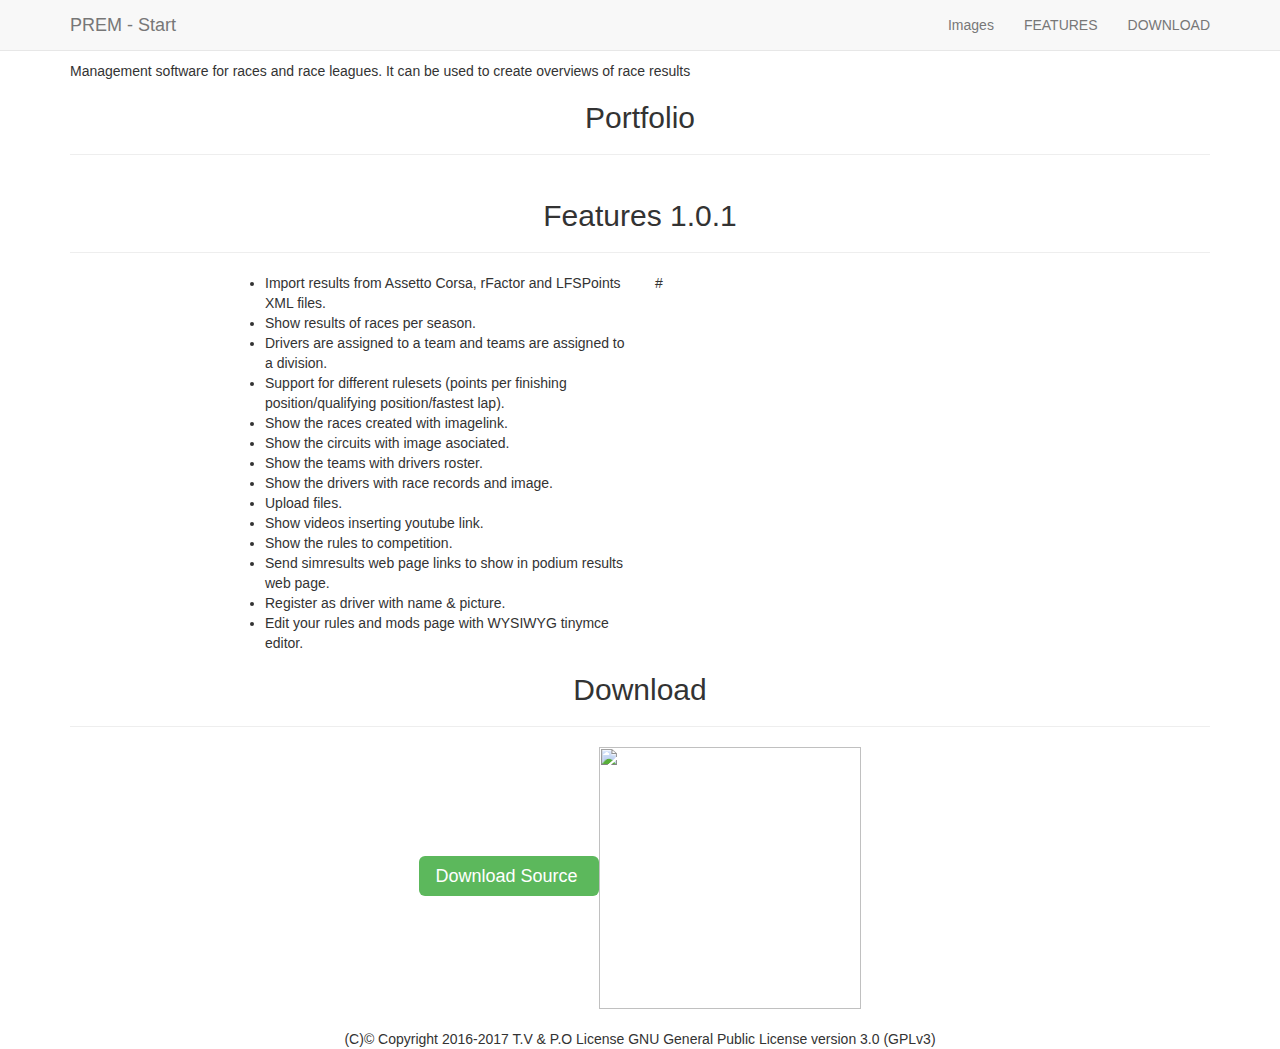
==== commit aaa988c0: "Update index.html" ====
--- a/index.html
+++ b/index.html
@@ -1,12 +1,12 @@
 <!DOCTYPE html>
-<html lang="en">
+<html lang="es">
   <head>
     <meta content="text/html; charset=utf-8" http-equiv="content-type">
     <meta http-equiv="X-UA-Compatible" content="IE=edge">
     <meta name="viewport" content="width=device-width, initial-scale=1">
-    <meta name="description" content="">
-    <meta name="author" content="">
-    <title>Freelancer - Start Bootstrap Theme</title>
+    <meta name="description" content="PREM is a Management software for races and race leagues. It can be used to create overviews of race results">
+    <meta name="author" content="Spark , Inguni">
+    <title>PREM LANDING PAGE</title>
     <!-- Bootstrap Core CSS -->
     <link href="vendor/bootstrap/css/bootstrap.min.css" rel="stylesheet">
     <!-- Theme CSS -->
@@ -25,13 +25,14 @@
         <script src="https://oss.maxcdn.com/libs/html5shiv/3.7.0/html5shiv.js"></script>        <script src="https://oss.maxcdn.com/libs/respond.js/1.4.2/respond.min.js"></script>    <![endif]-->
   </head>
   <body class="index" id="page-top">
-    <script async="" src="//pagead2.googlesyndication.com/pagead/js/adsbygoogle.js"></script>
+   <div> <script async="" src="//pagead2.googlesyndication.com/pagead/js/adsbygoogle.js"></script>
     <!-- paddock --> <ins class="adsbygoogle" style="display:block" data-ad-client="ca-pub-1435469147537876"
 
       data-ad-slot="5068639536" data-ad-format="auto"></ins>
     <script>
 (adsbygoogle = window.adsbygoogle || []).push({});
-</script> <!-- Navigation -->
+     </script></div>
+     <!-- Navigation -->
     <nav id="mainNav" class="navbar navbar-default navbar-fixed-top navbar-custom">
       <div class="container">
         <!-- Brand and toggle get grouped for better mobile display -->
@@ -40,7 +41,9 @@
             data-toggle="collapse" data-target="#bs-example-navbar-collapse-1">
             <span class="sr-only">Toggle navigation</span> Menu &nbsp;</button><a
 
-            class="navbar-brand" href="#page-top">PREM</a> </div>
+            class="navbar-brand" href="#page-top">PREM - Start</a> </div>
+                      
+        
         <!-- Collect the nav links, forms, and other content for toggling -->
         <div class="collapse navbar-collapse" id="bs-example-navbar-collapse-1">
           <ul class="nav navbar-nav navbar-right">
@@ -124,7 +127,7 @@
               </div>
               <img src="images/gallery/Captura6.JPG" class="img-responsive" alt="">
             </a> </div>
-          <div class="col-sm-4 portfolio-item"> <a href="#portfolioModal6" class="portfolio-link"
+          <div class="col-sm-4 portfolio-item"> <a href="#portfolioModal7" class="portfolio-link"
 
               data-toggle="modal">
               <div class="caption">
@@ -132,7 +135,7 @@
               </div>
               <img src="images/gallery/Captura7.JPG" class="img-responsive" alt="">
             </a> </div>
-          <div class="col-sm-4 portfolio-item"> <a href="#portfolioModal6" class="portfolio-link"
+          <div class="col-sm-4 portfolio-item"> <a href="#portfolioModal8" class="portfolio-link"
 
               data-toggle="modal">
               <div class="caption">
@@ -140,7 +143,7 @@
               </div>
               <img src="images/gallery/Captura8.JPG" class="img-responsive" alt="">
             </a> </div>
-          <div class="col-sm-4 portfolio-item"> <a href="#portfolioModal6" class="portfolio-link"
+          <div class="col-sm-4 portfolio-item"> <a href="#portfolioModal9" class="portfolio-link"
 
               data-toggle="modal">
               <div class="caption">
@@ -148,7 +151,7 @@
               </div>
               <img src="images/gallery/Captura9.JPG" class="img-responsive" alt="">
             </a> </div>
-          <div class="col-sm-4 portfolio-item"> <a href="#portfolioModal6" class="portfolio-link"
+          <div class="col-sm-4 portfolio-item"> <a href="#portfolioModal10" class="portfolio-link"
 
               data-toggle="modal">
               <div class="caption">
@@ -156,7 +159,7 @@
               </div>
               <img src="images/gallery/Captura10.JPG" class="img-responsive" alt="">
             </a> </div>
-          <div class="col-sm-4 portfolio-item"> <a href="#portfolioModal6" class="portfolio-link"
+          <div class="col-sm-4 portfolio-item"> <a href="#portfolioModal11" class="portfolio-link"
 
               data-toggle="modal">
               <div class="caption">
@@ -164,7 +167,7 @@
               </div>
               <img src="images/gallery/Captura11.JPG" class="img-responsive" alt="">
             </a> </div>
-          <div class="col-sm-4 portfolio-item"> <a href="#portfolioModal6" class="portfolio-link"
+          <div class="col-sm-4 portfolio-item"> <a href="#portfolioModal12" class="portfolio-link"
 
               data-toggle="modal">
               <div class="caption">
@@ -215,6 +218,14 @@
       <div class="container">
         <div class="row">
           <div class="col-lg-12 text-center">
+            
+            <script async="" src="//pagead2.googlesyndication.com/pagead/js/adsbygoogle.js"></script>
+    <!-- paddock --> <ins class="adsbygoogle" style="display:block" data-ad-client="ca-pub-1435469147537876"
+
+      data-ad-slot="5068639536" data-ad-format="auto"></ins>
+    <script>
+(adsbygoogle = window.adsbygoogle || []).push({});
+</script>
             <h2>Download</h2>
             <hr class="star-primary"> </div>
         </div>
@@ -236,10 +247,10 @@
             </div>
             <div class="footer-col col-md-4"><br>
               <script async="" src="//pagead2.googlesyndication.com/pagead/js/adsbygoogle.js"></script>
-              <!-- paddock --> <ins class="adsbygoogle" style="display:block" data-ad-client="ca-pub-1435469147537876"
-
-                data-ad-slot="5068639536" data-ad-format="auto"></ins>
-              <script>
+    <!-- paddock --> <ins class="adsbygoogle" style="display:block" data-ad-client="ca-pub-1435469147537876"
+
+      data-ad-slot="5068639536" data-ad-format="auto"></ins>
+    <script>
 (adsbygoogle = window.adsbygoogle || []).push({});
 </script> </div> </div>
         </div>
@@ -271,22 +282,10 @@
             <div class="col-lg-8 col-lg-offset-2">
               <div class="modal-body">
                 <h2>Project Title</h2>
-                <hr class="star-primary"> <img src="img/portfolio/cabin.png" class="img-responsive img-centered"
+                <hr class="star-primary"> <img src="images/gallery/Captura1.JPG" class="img-responsive img-centered"
 
                   alt="">
-                <p>Use this area of the page to describe your project. The icon
-                  above is part of a free icon set by <a href="https://sellfy.com/p/8Q9P/jV3VZ/">Flat
-                    Icons</a>. On their website, you can download their free set
-                  with 16 icons, or you can purchase the entire set with 146
-                  icons for only $12!</p>
-                <ul class="list-inline item-details">
-                  <li>Client: <strong><a href="http://startbootstrap.com">Start
-                        Bootstrap</a> </strong> </li>
-                  <li>Date: <strong><a href="http://startbootstrap.com">April
-                        2014</a> </strong> </li>
-                  <li>Service: <strong><a href="http://startbootstrap.com">Web
-                        Development</a> </strong> </li>
-                </ul>
+                <p>#</p>                
                 <button type="button" class="btn btn-default" data-dismiss="modal">
                   Close</button> </div>
             </div>
@@ -308,7 +307,7 @@
             <div class="col-lg-8 col-lg-offset-2">
               <div class="modal-body">
                 <h2>Project Title</h2>
-                <hr class="star-primary"> <img src="img/portfolio/cake.png" class="img-responsive img-centered"
+                <hr class="star-primary"> <img src="images/gallery/Captura2.JPG" class="img-responsive img-centered"
 
                   alt="">
                 <p>Use this area of the page to describe your project. The icon
@@ -345,7 +344,7 @@
             <div class="col-lg-8 col-lg-offset-2">
               <div class="modal-body">
                 <h2>Project Title</h2>
-                <hr class="star-primary"> <img src="img/portfolio/circus.png" class="img-responsive img-centered"
+                <hr class="star-primary"> <img src="images/gallery/Captura3.JPG" class="img-responsive img-centered"
 
                   alt="">
                 <p>Use this area of the page to describe your project. The icon
@@ -382,7 +381,7 @@
             <div class="col-lg-8 col-lg-offset-2">
               <div class="modal-body">
                 <h2>Project Title</h2>
-                <hr class="star-primary"> <img src="img/portfolio/game.png" class="img-responsive img-centered"
+                <hr class="star-primary"> <img src="images/gallery/Captura4.JPG" class="img-responsive img-centered"
 
                   alt="">
                 <p>Use this area of the page to describe your project. The icon
@@ -419,7 +418,7 @@
             <div class="col-lg-8 col-lg-offset-2">
               <div class="modal-body">
                 <h2>Project Title</h2>
-                <hr class="star-primary"> <img src="img/portfolio/safe.png" class="img-responsive img-centered"
+                <hr class="star-primary"> <img src="images/gallery/Captura5.JPG" class="img-responsive img-centered"
 
                   alt="">
                 <p>Use this area of the page to describe your project. The icon
@@ -456,7 +455,7 @@
             <div class="col-lg-8 col-lg-offset-2">
               <div class="modal-body">
                 <h2>Project Title</h2>
-                <hr class="star-primary"> <img src="img/portfolio/submarine.png"
+                <hr class="star-primary"> <img src="images/gallery/Captura6.JPG"
 
                   class="img-responsive img-centered" alt="">
                 <p>Use this area of the page to describe your project. The icon
@@ -478,6 +477,260 @@
           </div>
         </div>
       </div>
+      
+      <div class="portfolio-modal modal fade" id="portfolioModal7" tabindex="-1" role="dialog"
+
+      aria-hidden="true">
+      <div class="modal-content">
+        <div class="close-modal" data-dismiss="modal">
+          <div class="lr">
+            <div class="rl"> </div>
+          </div>
+        </div>
+        <div class="container">
+          <div class="row">
+            <div class="col-lg-8 col-lg-offset-2">
+              <div class="modal-body">
+                <h2>Project Title</h2>
+                <hr class="star-primary"> <img src="images/gallery/Captura7.JPG"
+
+                  class="img-responsive img-centered" alt="">
+                <p>Use this area of the page to describe your project. The icon
+                  above is part of a free icon set by <a href="https://sellfy.com/p/8Q9P/jV3VZ/">Flat
+                    Icons</a>. On their website, you can download their free set
+                  with 16 icons, or you can purchase the entire set with 146
+                  icons for only $12!</p>
+                <ul class="list-inline item-details">
+                  <li>Client: <strong><a href="http://startbootstrap.com">Start
+                        Bootstrap</a> </strong> </li>
+                  <li>Date: <strong><a href="http://startbootstrap.com">April
+                        2014</a> </strong> </li>
+                  <li>Service: <strong><a href="http://startbootstrap.com">Web
+                        Development</a> </strong> </li>
+                </ul>
+                <button type="button" class="btn btn-default" data-dismiss="modal">
+                  Close</button> </div>
+            </div>
+          </div>
+        </div>
+      </div>
+        <div class="portfolio-modal modal fade" id="portfolioModal8" tabindex="-1" role="dialog"
+
+      aria-hidden="true">
+      <div class="modal-content">
+        <div class="close-modal" data-dismiss="modal">
+          <div class="lr">
+            <div class="rl"> </div>
+          </div>
+        </div>
+        <div class="container">
+          <div class="row">
+            <div class="col-lg-8 col-lg-offset-2">
+              <div class="modal-body">
+                <h2>Project Title</h2>
+                <hr class="star-primary"> <img src="images/gallery/Captura8.JPG"
+
+                  class="img-responsive img-centered" alt="">
+                <p>Use this area of the page to describe your project. The icon
+                  above is part of a free icon set by <a href="https://sellfy.com/p/8Q9P/jV3VZ/">Flat
+                    Icons</a>. On their website, you can download their free set
+                  with 16 icons, or you can purchase the entire set with 146
+                  icons for only $12!</p>
+                <ul class="list-inline item-details">
+                  <li>Client: <strong><a href="http://startbootstrap.com">Start
+                        Bootstrap</a> </strong> </li>
+                  <li>Date: <strong><a href="http://startbootstrap.com">April
+                        2014</a> </strong> </li>
+                  <li>Service: <strong><a href="http://startbootstrap.com">Web
+                        Development</a> </strong> </li>
+                </ul>
+                <button type="button" class="btn btn-default" data-dismiss="modal">
+                  Close</button> </div>
+            </div>
+          </div>
+        </div>
+      </div>
+          <div class="portfolio-modal modal fade" id="portfolioModal9" tabindex="-1" role="dialog"
+
+      aria-hidden="true">
+      <div class="modal-content">
+        <div class="close-modal" data-dismiss="modal">
+          <div class="lr">
+            <div class="rl"> </div>
+          </div>
+        </div>
+        <div class="container">
+          <div class="row">
+            <div class="col-lg-8 col-lg-offset-2">
+              <div class="modal-body">
+                <h2>Project Title</h2>
+                <hr class="star-primary"> <img src="images/gallery/Captura9.JPG"
+
+                  class="img-responsive img-centered" alt="">
+                <p>Use this area of the page to describe your project. The icon
+                  above is part of a free icon set by <a href="https://sellfy.com/p/8Q9P/jV3VZ/">Flat
+                    Icons</a>. On their website, you can download their free set
+                  with 16 icons, or you can purchase the entire set with 146
+                  icons for only $12!</p>
+                <ul class="list-inline item-details">
+                  <li>Client: <strong><a href="http://startbootstrap.com">Start
+                        Bootstrap</a> </strong> </li>
+                  <li>Date: <strong><a href="http://startbootstrap.com">April
+                        2014</a> </strong> </li>
+                  <li>Service: <strong><a href="http://startbootstrap.com">Web
+                        Development</a> </strong> </li>
+                </ul>
+                <button type="button" class="btn btn-default" data-dismiss="modal">
+                  Close</button> </div>
+            </div>
+          </div>
+        </div>
+      </div>
+            <div class="portfolio-modal modal fade" id="portfolioModal10" tabindex="-1" role="dialog"
+
+      aria-hidden="true">
+      <div class="modal-content">
+        <div class="close-modal" data-dismiss="modal">
+          <div class="lr">
+            <div class="rl"> </div>
+          </div>
+        </div>
+        <div class="container">
+          <div class="row">
+            <div class="col-lg-8 col-lg-offset-2">
+              <div class="modal-body">
+                <h2>Project Title</h2>
+                <hr class="star-primary"> <img src="images/gallery/Captura10.JPG"
+
+                  class="img-responsive img-centered" alt="">
+                <p>Use this area of the page to describe your project. The icon
+                  above is part of a free icon set by <a href="https://sellfy.com/p/8Q9P/jV3VZ/">Flat
+                    Icons</a>. On their website, you can download their free set
+                  with 16 icons, or you can purchase the entire set with 146
+                  icons for only $12!</p>
+                <ul class="list-inline item-details">
+                  <li>Client: <strong><a href="http://startbootstrap.com">Start
+                        Bootstrap</a> </strong> </li>
+                  <li>Date: <strong><a href="http://startbootstrap.com">April
+                        2014</a> </strong> </li>
+                  <li>Service: <strong><a href="http://startbootstrap.com">Web
+                        Development</a> </strong> </li>
+                </ul>
+                <button type="button" class="btn btn-default" data-dismiss="modal">
+                  Close</button> </div>
+            </div>
+          </div>
+        </div>
+      </div>
+              <div class="portfolio-modal modal fade" id="portfolioModal11" tabindex="-1" role="dialog"
+
+      aria-hidden="true">
+      <div class="modal-content">
+        <div class="close-modal" data-dismiss="modal">
+          <div class="lr">
+            <div class="rl"> </div>
+          </div>
+        </div>
+        <div class="container">
+          <div class="row">
+            <div class="col-lg-8 col-lg-offset-2">
+              <div class="modal-body">
+                <h2>Project Title</h2>
+                <hr class="star-primary"> <img src="images/gallery/Captura11.JPG"
+
+                  class="img-responsive img-centered" alt="">
+                <p>Use this area of the page to describe your project. The icon
+                  above is part of a free icon set by <a href="https://sellfy.com/p/8Q9P/jV3VZ/">Flat
+                    Icons</a>. On their website, you can download their free set
+                  with 16 icons, or you can purchase the entire set with 146
+                  icons for only $12!</p>
+                <ul class="list-inline item-details">
+                  <li>Client: <strong><a href="http://startbootstrap.com">Start
+                        Bootstrap</a> </strong> </li>
+                  <li>Date: <strong><a href="http://startbootstrap.com">April
+                        2014</a> </strong> </li>
+                  <li>Service: <strong><a href="http://startbootstrap.com">Web
+                        Development</a> </strong> </li>
+                </ul>
+                <button type="button" class="btn btn-default" data-dismiss="modal">
+                  Close</button> </div>
+            </div>
+          </div>
+        </div>
+      </div>
+                <div class="portfolio-modal modal fade" id="portfolioModal12" tabindex="-1" role="dialog"
+
+      aria-hidden="true">
+      <div class="modal-content">
+        <div class="close-modal" data-dismiss="modal">
+          <div class="lr">
+            <div class="rl"> </div>
+          </div>
+        </div>
+        <div class="container">
+          <div class="row">
+            <div class="col-lg-8 col-lg-offset-2">
+              <div class="modal-body">
+                <h2>Project Title</h2>
+                <hr class="star-primary"> <img src="images/gallery/Captura12.JPG"
+
+                  class="img-responsive img-centered" alt="">
+                <p>Use this area of the page to describe your project. The icon
+                  above is part of a free icon set by <a href="https://sellfy.com/p/8Q9P/jV3VZ/">Flat
+                    Icons</a>. On their website, you can download their free set
+                  with 16 icons, or you can purchase the entire set with 146
+                  icons for only $12!</p>
+                <ul class="list-inline item-details">
+                  <li>Client: <strong><a href="http://startbootstrap.com">Start
+                        Bootstrap</a> </strong> </li>
+                  <li>Date: <strong><a href="http://startbootstrap.com">April
+                        2014</a> </strong> </li>
+                  <li>Service: <strong><a href="http://startbootstrap.com">Web
+                        Development</a> </strong> </li>
+                </ul>
+                <button type="button" class="btn btn-default" data-dismiss="modal">
+                  Close</button> </div>
+            </div>
+          </div>
+        </div>
+      </div>
+                  <div class="portfolio-modal modal fade" id="portfolioModal13" tabindex="-1" role="dialog"
+
+      aria-hidden="true">
+      <div class="modal-content">
+        <div class="close-modal" data-dismiss="modal">
+          <div class="lr">
+            <div class="rl"> </div>
+          </div>
+        </div>
+        <div class="container">
+          <div class="row">
+            <div class="col-lg-8 col-lg-offset-2">
+              <div class="modal-body">
+                <h2>Project Title</h2>
+                <hr class="star-primary"> <img src="images/gallery/Captura13.JPG"
+
+                  class="img-responsive img-centered" alt="">
+                <p>Use this area of the page to describe your project. The icon
+                  above is part of a free icon set by <a href="https://sellfy.com/p/8Q9P/jV3VZ/">Flat
+                    Icons</a>. On their website, you can download their free set
+                  with 16 icons, or you can purchase the entire set with 146
+                  icons for only $12!</p>
+                <ul class="list-inline item-details">
+                  <li>Client: <strong><a href="http://startbootstrap.com">Start
+                        Bootstrap</a> </strong> </li>
+                  <li>Date: <strong><a href="http://startbootstrap.com">April
+                        2014</a> </strong> </li>
+                  <li>Service: <strong><a href="http://startbootstrap.com">Web
+                        Development</a> </strong> </li>
+                </ul>
+                <button type="button" class="btn btn-default" data-dismiss="modal">
+                  Close</button> </div>
+            </div>
+          </div>
+        </div>
+      </div>
+      
     </div>
     <!-- jQuery -->
     <script src="vendor/jquery/jquery.min.js"></script>
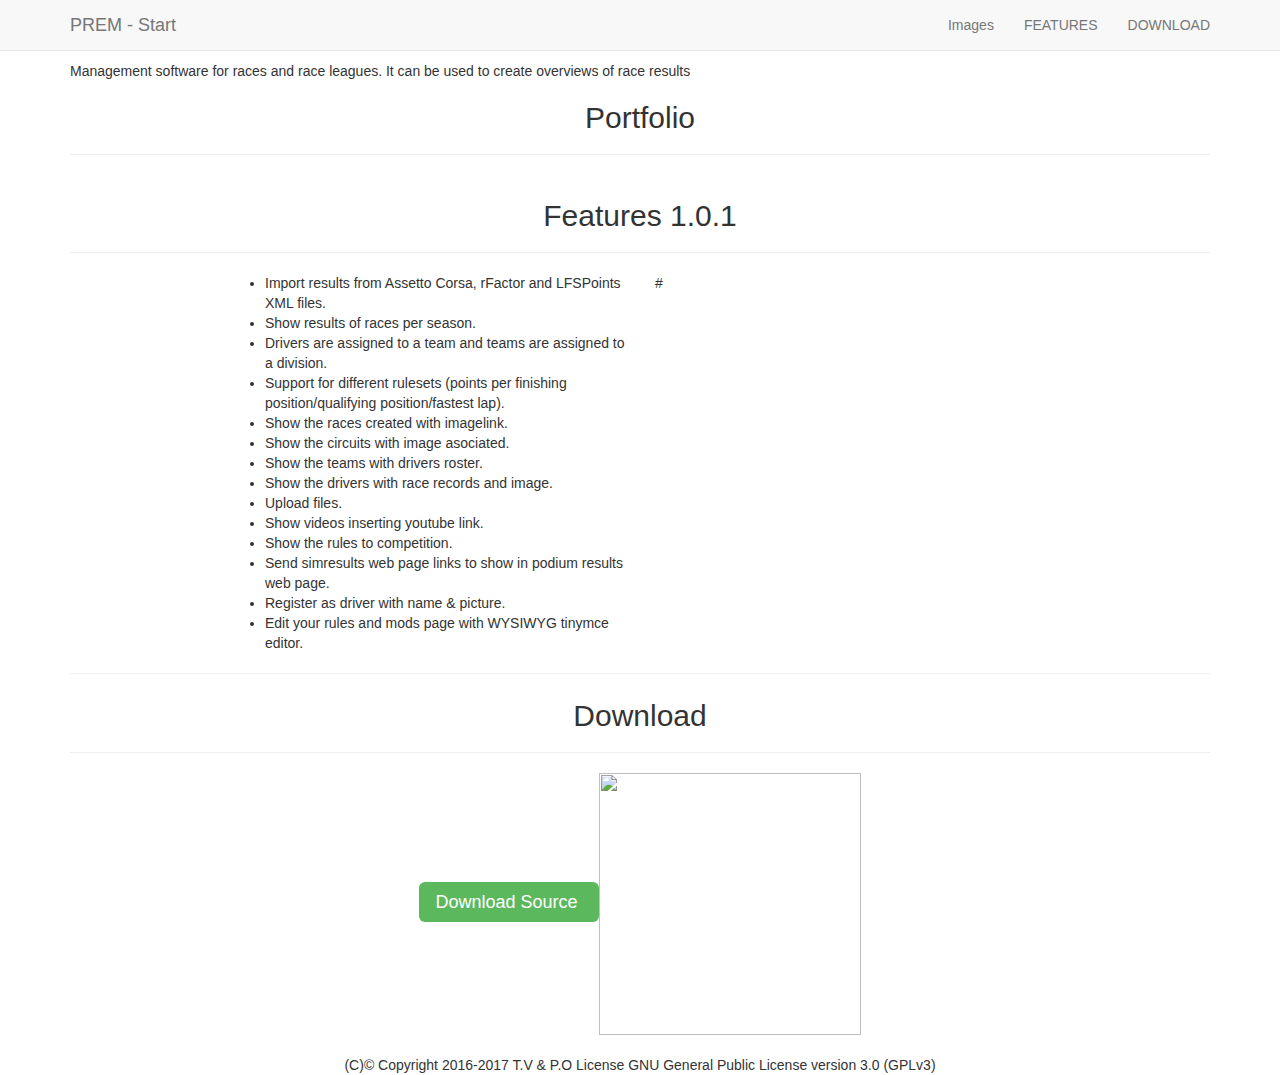
==== commit 6ce171ad: "Update index.html" ====
--- a/index.html
+++ b/index.html
@@ -25,14 +25,7 @@
         <script src="https://oss.maxcdn.com/libs/html5shiv/3.7.0/html5shiv.js"></script>        <script src="https://oss.maxcdn.com/libs/respond.js/1.4.2/respond.min.js"></script>    <![endif]-->
   </head>
   <body class="index" id="page-top">
-   <div> <script async="" src="//pagead2.googlesyndication.com/pagead/js/adsbygoogle.js"></script>
-    <!-- paddock --> <ins class="adsbygoogle" style="display:block" data-ad-client="ca-pub-1435469147537876"
-
-      data-ad-slot="5068639536" data-ad-format="auto"></ins>
-    <script>
-(adsbygoogle = window.adsbygoogle || []).push({});
-     </script></div>
-     <!-- Navigation -->
+        <!-- Navigation -->
     <nav id="mainNav" class="navbar navbar-default navbar-fixed-top navbar-custom">
       <div class="container">
         <!-- Brand and toggle get grouped for better mobile display -->
@@ -226,6 +219,7 @@
     <script>
 (adsbygoogle = window.adsbygoogle || []).push({});
 </script>
+            <hr style="width: 100%; height: 5px; color: black; margin-left: auto; margin-right: auto;">
             <h2>Download</h2>
             <hr class="star-primary"> </div>
         </div>
@@ -281,11 +275,11 @@
           <div class="row">
             <div class="col-lg-8 col-lg-offset-2">
               <div class="modal-body">
-                <h2>Project Title</h2>
+                <h2>Home page</h2>
                 <hr class="star-primary"> <img src="images/gallery/Captura1.JPG" class="img-responsive img-centered"
 
                   alt="">
-                <p>#</p>                
+                <p>With image slider</p>                
                 <button type="button" class="btn btn-default" data-dismiss="modal">
                   Close</button> </div>
             </div>
@@ -306,15 +300,286 @@
           <div class="row">
             <div class="col-lg-8 col-lg-offset-2">
               <div class="modal-body">
-                <h2>Project Title</h2>
+                <h2>Results</h2>
                 <hr class="star-primary"> <img src="images/gallery/Captura2.JPG" class="img-responsive img-centered"
 
                   alt="">
-                <p>Use this area of the page to describe your project. The icon
-                  above is part of a free icon set by <a href="https://sellfy.com/p/8Q9P/jV3VZ/">Flat
-                    Icons</a>. On their website, you can download their free set
-                  with 16 icons, or you can purchase the entire set with 146
-                  icons for only $12!</p>
+                <p>#</p>
+                <ul class="list-inline item-details">
+                  
+                </ul>
+                <button type="button" class="btn btn-default" data-dismiss="modal">
+                  Close</button> </div>
+            </div>
+          </div>
+        </div>
+      </div>
+    </div>
+    <div class="portfolio-modal modal fade" id="portfolioModal3" tabindex="-1" role="dialog"
+
+      aria-hidden="true">
+      <div class="modal-content">
+        <div class="close-modal" data-dismiss="modal">
+          <div class="lr">
+            <div class="rl"> </div>
+          </div>
+        </div>
+        <div class="container">
+          <div class="row">
+            <div class="col-lg-8 col-lg-offset-2">
+              <div class="modal-body">
+                <h2>Iframe sim results</h2>
+                <hr class="star-primary"> <img src="images/gallery/Captura3.JPG" class="img-responsive img-centered"
+
+                  alt="">
+                <p>#</p>
+                <ul class="list-inline item-details">
+                  
+                </ul>
+                <button type="button" class="btn btn-default" data-dismiss="modal">
+                  Close</button> </div>
+            </div>
+          </div>
+        </div>
+      </div>
+    </div>
+    <div class="portfolio-modal modal fade" id="portfolioModal4" tabindex="-1" role="dialog"
+
+      aria-hidden="true">
+      <div class="modal-content">
+        <div class="close-modal" data-dismiss="modal">
+          <div class="lr">
+            <div class="rl"> </div>
+          </div>
+        </div>
+        <div class="container">
+          <div class="row">
+            <div class="col-lg-8 col-lg-offset-2">
+              <div class="modal-body">
+                <h2>Show database circuits</h2>
+                <hr class="star-primary"> <img src="images/gallery/Captura4.JPG" class="img-responsive img-centered"
+
+                  alt="">
+                <p>#</p>
+                <ul class="list-inline item-details">
+                  
+                </ul>
+                <button type="button" class="btn btn-default" data-dismiss="modal">
+                  Close</button> </div>
+            </div>
+          </div>
+        </div>
+      </div>
+    </div>
+    <div class="portfolio-modal modal fade" id="portfolioModal5" tabindex="-1" role="dialog"
+
+      aria-hidden="true">
+      <div class="modal-content">
+        <div class="close-modal" data-dismiss="modal">
+          <div class="lr">
+            <div class="rl"> </div>
+          </div>
+        </div>
+        <div class="container">
+          <div class="row">
+            <div class="col-lg-8 col-lg-offset-2">
+              <div class="modal-body">
+                <h2>Pilots record</h2>
+                <hr class="star-primary"> <img src="images/gallery/Captura5.JPG" class="img-responsive img-centered"
+
+                  alt="">
+                <p>#</p>
+                <ul class="list-inline item-details">
+                  
+                </ul>
+                <button type="button" class="btn btn-default" data-dismiss="modal">
+                  Close</button> </div>
+            </div>
+          </div>
+        </div>
+      </div>
+    </div>
+    <div class="portfolio-modal modal fade" id="portfolioModal6" tabindex="-1" role="dialog"
+
+      aria-hidden="true">
+      <div class="modal-content">
+        <div class="close-modal" data-dismiss="modal">
+          <div class="lr">
+            <div class="rl"> </div>
+          </div>
+        </div>
+        <div class="container">
+          <div class="row">
+            <div class="col-lg-8 col-lg-offset-2">
+              <div class="modal-body">
+                <h2>Show Teams</h2>
+                <hr class="star-primary"> <img src="images/gallery/Captura6.JPG"
+
+                  class="img-responsive img-centered" alt="">
+                <p>#</p>
+                <ul class="list-inline item-details">
+                  
+                </ul>
+                <button type="button" class="btn btn-default" data-dismiss="modal">
+                  Close</button> </div>
+            </div>
+          </div>
+        </div>
+      </div>
+      
+      <div class="portfolio-modal modal fade" id="portfolioModal7" tabindex="-1" role="dialog"
+
+      aria-hidden="true">
+      <div class="modal-content">
+        <div class="close-modal" data-dismiss="modal">
+          <div class="lr">
+            <div class="rl"> </div>
+          </div>
+        </div>
+        <div class="container">
+          <div class="row">
+            <div class="col-lg-8 col-lg-offset-2">
+              <div class="modal-body">
+                <h2>Show videos</h2>
+                <hr class="star-primary"> <img src="images/gallery/Captura7.JPG"
+
+                  class="img-responsive img-centered" alt="">
+                <p>#</p>
+                <ul class="list-inline item-details">
+                  
+                </ul>
+                <button type="button" class="btn btn-default" data-dismiss="modal">
+                  Close</button> </div>
+            </div>
+          </div>
+        </div>
+      </div>
+        <div class="portfolio-modal modal fade" id="portfolioModal8" tabindex="-1" role="dialog"
+
+      aria-hidden="true">
+      <div class="modal-content">
+        <div class="close-modal" data-dismiss="modal">
+          <div class="lr">
+            <div class="rl"> </div>
+          </div>
+        </div>
+        <div class="container">
+          <div class="row">
+            <div class="col-lg-8 col-lg-offset-2">
+              <div class="modal-body">
+                <h2>Rule set points</h2>
+                <hr class="star-primary"> <img src="images/gallery/Captura8.JPG"
+
+                  class="img-responsive img-centered" alt="">
+                <p>#</p>
+                <ul class="list-inline item-details">
+                 
+                </ul>
+                <button type="button" class="btn btn-default" data-dismiss="modal">
+                  Close</button> </div>
+            </div>
+          </div>
+        </div>
+      </div>
+          <div class="portfolio-modal modal fade" id="portfolioModal9" tabindex="-1" role="dialog"
+
+      aria-hidden="true">
+      <div class="modal-content">
+        <div class="close-modal" data-dismiss="modal">
+          <div class="lr">
+            <div class="rl"> </div>
+          </div>
+        </div>
+        <div class="container">
+          <div class="row">
+            <div class="col-lg-8 col-lg-offset-2">
+              <div class="modal-body">
+                <h2>wysiwyg editor rules and mods</h2>
+                <hr class="star-primary"> <img src="images/gallery/Captura9.JPG"
+
+                  class="img-responsive img-centered" alt="">
+                <p>#</p>
+                <ul class="list-inline item-details">
+                  
+                </ul>
+                <button type="button" class="btn btn-default" data-dismiss="modal">
+                  Close</button> </div>
+            </div>
+          </div>
+        </div>
+      </div>
+            <div class="portfolio-modal modal fade" id="portfolioModal10" tabindex="-1" role="dialog"
+
+      aria-hidden="true">
+      <div class="modal-content">
+        <div class="close-modal" data-dismiss="modal">
+          <div class="lr">
+            <div class="rl"> </div>
+          </div>
+        </div>
+        <div class="container">
+          <div class="row">
+            <div class="col-lg-8 col-lg-offset-2">
+              <div class="modal-body">
+                <h2>Add sim results web link</h2>
+                <hr class="star-primary"> <img src="images/gallery/Captura10.JPG"
+
+                  class="img-responsive img-centered" alt="">
+                <p>#</p>
+                <ul class="list-inline item-details">
+                 
+                </ul>
+                <button type="button" class="btn btn-default" data-dismiss="modal">
+                  Close</button> </div>
+            </div>
+          </div>
+        </div>
+      </div>
+              <div class="portfolio-modal modal fade" id="portfolioModal11" tabindex="-1" role="dialog"
+
+      aria-hidden="true">
+      <div class="modal-content">
+        <div class="close-modal" data-dismiss="modal">
+          <div class="lr">
+            <div class="rl"> </div>
+          </div>
+        </div>
+        <div class="container">
+          <div class="row">
+            <div class="col-lg-8 col-lg-offset-2">
+              <div class="modal-body">
+                <h2>Add video link</h2>
+                <hr class="star-primary"> <img src="images/gallery/Captura11.JPG"
+
+                  class="img-responsive img-centered" alt="">
+                <p>#</p>
+                <ul class="list-inline item-details">
+                  
+                </ul>
+                <button type="button" class="btn btn-default" data-dismiss="modal">
+                  Close</button> </div>
+            </div>
+          </div>
+        </div>
+      </div>
+                <div class="portfolio-modal modal fade" id="portfolioModal12" tabindex="-1" role="dialog"
+
+      aria-hidden="true">
+      <div class="modal-content">
+        <div class="close-modal" data-dismiss="modal">
+          <div class="lr">
+            <div class="rl"> </div>
+          </div>
+        </div>
+        <div class="container">
+          <div class="row">
+            <div class="col-lg-8 col-lg-offset-2">
+              <div class="modal-body">
+                <h2>Upload files</h2>
+                <hr class="star-primary"> <img src="images/gallery/Captura12.JPG"
+
+                  class="img-responsive img-centered" alt="">
+                <p>#</p>
                 <ul class="list-inline item-details">
                   <li>Client: <strong><a href="http://startbootstrap.com">Start
                         Bootstrap</a> </strong> </li>
@@ -329,409 +594,7 @@
           </div>
         </div>
       </div>
-    </div>
-    <div class="portfolio-modal modal fade" id="portfolioModal3" tabindex="-1" role="dialog"
-
-      aria-hidden="true">
-      <div class="modal-content">
-        <div class="close-modal" data-dismiss="modal">
-          <div class="lr">
-            <div class="rl"> </div>
-          </div>
-        </div>
-        <div class="container">
-          <div class="row">
-            <div class="col-lg-8 col-lg-offset-2">
-              <div class="modal-body">
-                <h2>Project Title</h2>
-                <hr class="star-primary"> <img src="images/gallery/Captura3.JPG" class="img-responsive img-centered"
-
-                  alt="">
-                <p>Use this area of the page to describe your project. The icon
-                  above is part of a free icon set by <a href="https://sellfy.com/p/8Q9P/jV3VZ/">Flat
-                    Icons</a>. On their website, you can download their free set
-                  with 16 icons, or you can purchase the entire set with 146
-                  icons for only $12!</p>
-                <ul class="list-inline item-details">
-                  <li>Client: <strong><a href="http://startbootstrap.com">Start
-                        Bootstrap</a> </strong> </li>
-                  <li>Date: <strong><a href="http://startbootstrap.com">April
-                        2014</a> </strong> </li>
-                  <li>Service: <strong><a href="http://startbootstrap.com">Web
-                        Development</a> </strong> </li>
-                </ul>
-                <button type="button" class="btn btn-default" data-dismiss="modal">
-                  Close</button> </div>
-            </div>
-          </div>
-        </div>
-      </div>
-    </div>
-    <div class="portfolio-modal modal fade" id="portfolioModal4" tabindex="-1" role="dialog"
-
-      aria-hidden="true">
-      <div class="modal-content">
-        <div class="close-modal" data-dismiss="modal">
-          <div class="lr">
-            <div class="rl"> </div>
-          </div>
-        </div>
-        <div class="container">
-          <div class="row">
-            <div class="col-lg-8 col-lg-offset-2">
-              <div class="modal-body">
-                <h2>Project Title</h2>
-                <hr class="star-primary"> <img src="images/gallery/Captura4.JPG" class="img-responsive img-centered"
-
-                  alt="">
-                <p>Use this area of the page to describe your project. The icon
-                  above is part of a free icon set by <a href="https://sellfy.com/p/8Q9P/jV3VZ/">Flat
-                    Icons</a>. On their website, you can download their free set
-                  with 16 icons, or you can purchase the entire set with 146
-                  icons for only $12!</p>
-                <ul class="list-inline item-details">
-                  <li>Client: <strong><a href="http://startbootstrap.com">Start
-                        Bootstrap</a> </strong> </li>
-                  <li>Date: <strong><a href="http://startbootstrap.com">April
-                        2014</a> </strong> </li>
-                  <li>Service: <strong><a href="http://startbootstrap.com">Web
-                        Development</a> </strong> </li>
-                </ul>
-                <button type="button" class="btn btn-default" data-dismiss="modal">
-                  Close</button> </div>
-            </div>
-          </div>
-        </div>
-      </div>
-    </div>
-    <div class="portfolio-modal modal fade" id="portfolioModal5" tabindex="-1" role="dialog"
-
-      aria-hidden="true">
-      <div class="modal-content">
-        <div class="close-modal" data-dismiss="modal">
-          <div class="lr">
-            <div class="rl"> </div>
-          </div>
-        </div>
-        <div class="container">
-          <div class="row">
-            <div class="col-lg-8 col-lg-offset-2">
-              <div class="modal-body">
-                <h2>Project Title</h2>
-                <hr class="star-primary"> <img src="images/gallery/Captura5.JPG" class="img-responsive img-centered"
-
-                  alt="">
-                <p>Use this area of the page to describe your project. The icon
-                  above is part of a free icon set by <a href="https://sellfy.com/p/8Q9P/jV3VZ/">Flat
-                    Icons</a>. On their website, you can download their free set
-                  with 16 icons, or you can purchase the entire set with 146
-                  icons for only $12!</p>
-                <ul class="list-inline item-details">
-                  <li>Client: <strong><a href="http://startbootstrap.com">Start
-                        Bootstrap</a> </strong> </li>
-                  <li>Date: <strong><a href="http://startbootstrap.com">April
-                        2014</a> </strong> </li>
-                  <li>Service: <strong><a href="http://startbootstrap.com">Web
-                        Development</a> </strong> </li>
-                </ul>
-                <button type="button" class="btn btn-default" data-dismiss="modal">
-                  Close</button> </div>
-            </div>
-          </div>
-        </div>
-      </div>
-    </div>
-    <div class="portfolio-modal modal fade" id="portfolioModal6" tabindex="-1" role="dialog"
-
-      aria-hidden="true">
-      <div class="modal-content">
-        <div class="close-modal" data-dismiss="modal">
-          <div class="lr">
-            <div class="rl"> </div>
-          </div>
-        </div>
-        <div class="container">
-          <div class="row">
-            <div class="col-lg-8 col-lg-offset-2">
-              <div class="modal-body">
-                <h2>Project Title</h2>
-                <hr class="star-primary"> <img src="images/gallery/Captura6.JPG"
-
-                  class="img-responsive img-centered" alt="">
-                <p>Use this area of the page to describe your project. The icon
-                  above is part of a free icon set by <a href="https://sellfy.com/p/8Q9P/jV3VZ/">Flat
-                    Icons</a>. On their website, you can download their free set
-                  with 16 icons, or you can purchase the entire set with 146
-                  icons for only $12!</p>
-                <ul class="list-inline item-details">
-                  <li>Client: <strong><a href="http://startbootstrap.com">Start
-                        Bootstrap</a> </strong> </li>
-                  <li>Date: <strong><a href="http://startbootstrap.com">April
-                        2014</a> </strong> </li>
-                  <li>Service: <strong><a href="http://startbootstrap.com">Web
-                        Development</a> </strong> </li>
-                </ul>
-                <button type="button" class="btn btn-default" data-dismiss="modal">
-                  Close</button> </div>
-            </div>
-          </div>
-        </div>
-      </div>
-      
-      <div class="portfolio-modal modal fade" id="portfolioModal7" tabindex="-1" role="dialog"
-
-      aria-hidden="true">
-      <div class="modal-content">
-        <div class="close-modal" data-dismiss="modal">
-          <div class="lr">
-            <div class="rl"> </div>
-          </div>
-        </div>
-        <div class="container">
-          <div class="row">
-            <div class="col-lg-8 col-lg-offset-2">
-              <div class="modal-body">
-                <h2>Project Title</h2>
-                <hr class="star-primary"> <img src="images/gallery/Captura7.JPG"
-
-                  class="img-responsive img-centered" alt="">
-                <p>Use this area of the page to describe your project. The icon
-                  above is part of a free icon set by <a href="https://sellfy.com/p/8Q9P/jV3VZ/">Flat
-                    Icons</a>. On their website, you can download their free set
-                  with 16 icons, or you can purchase the entire set with 146
-                  icons for only $12!</p>
-                <ul class="list-inline item-details">
-                  <li>Client: <strong><a href="http://startbootstrap.com">Start
-                        Bootstrap</a> </strong> </li>
-                  <li>Date: <strong><a href="http://startbootstrap.com">April
-                        2014</a> </strong> </li>
-                  <li>Service: <strong><a href="http://startbootstrap.com">Web
-                        Development</a> </strong> </li>
-                </ul>
-                <button type="button" class="btn btn-default" data-dismiss="modal">
-                  Close</button> </div>
-            </div>
-          </div>
-        </div>
-      </div>
-        <div class="portfolio-modal modal fade" id="portfolioModal8" tabindex="-1" role="dialog"
-
-      aria-hidden="true">
-      <div class="modal-content">
-        <div class="close-modal" data-dismiss="modal">
-          <div class="lr">
-            <div class="rl"> </div>
-          </div>
-        </div>
-        <div class="container">
-          <div class="row">
-            <div class="col-lg-8 col-lg-offset-2">
-              <div class="modal-body">
-                <h2>Project Title</h2>
-                <hr class="star-primary"> <img src="images/gallery/Captura8.JPG"
-
-                  class="img-responsive img-centered" alt="">
-                <p>Use this area of the page to describe your project. The icon
-                  above is part of a free icon set by <a href="https://sellfy.com/p/8Q9P/jV3VZ/">Flat
-                    Icons</a>. On their website, you can download their free set
-                  with 16 icons, or you can purchase the entire set with 146
-                  icons for only $12!</p>
-                <ul class="list-inline item-details">
-                  <li>Client: <strong><a href="http://startbootstrap.com">Start
-                        Bootstrap</a> </strong> </li>
-                  <li>Date: <strong><a href="http://startbootstrap.com">April
-                        2014</a> </strong> </li>
-                  <li>Service: <strong><a href="http://startbootstrap.com">Web
-                        Development</a> </strong> </li>
-                </ul>
-                <button type="button" class="btn btn-default" data-dismiss="modal">
-                  Close</button> </div>
-            </div>
-          </div>
-        </div>
-      </div>
-          <div class="portfolio-modal modal fade" id="portfolioModal9" tabindex="-1" role="dialog"
-
-      aria-hidden="true">
-      <div class="modal-content">
-        <div class="close-modal" data-dismiss="modal">
-          <div class="lr">
-            <div class="rl"> </div>
-          </div>
-        </div>
-        <div class="container">
-          <div class="row">
-            <div class="col-lg-8 col-lg-offset-2">
-              <div class="modal-body">
-                <h2>Project Title</h2>
-                <hr class="star-primary"> <img src="images/gallery/Captura9.JPG"
-
-                  class="img-responsive img-centered" alt="">
-                <p>Use this area of the page to describe your project. The icon
-                  above is part of a free icon set by <a href="https://sellfy.com/p/8Q9P/jV3VZ/">Flat
-                    Icons</a>. On their website, you can download their free set
-                  with 16 icons, or you can purchase the entire set with 146
-                  icons for only $12!</p>
-                <ul class="list-inline item-details">
-                  <li>Client: <strong><a href="http://startbootstrap.com">Start
-                        Bootstrap</a> </strong> </li>
-                  <li>Date: <strong><a href="http://startbootstrap.com">April
-                        2014</a> </strong> </li>
-                  <li>Service: <strong><a href="http://startbootstrap.com">Web
-                        Development</a> </strong> </li>
-                </ul>
-                <button type="button" class="btn btn-default" data-dismiss="modal">
-                  Close</button> </div>
-            </div>
-          </div>
-        </div>
-      </div>
-            <div class="portfolio-modal modal fade" id="portfolioModal10" tabindex="-1" role="dialog"
-
-      aria-hidden="true">
-      <div class="modal-content">
-        <div class="close-modal" data-dismiss="modal">
-          <div class="lr">
-            <div class="rl"> </div>
-          </div>
-        </div>
-        <div class="container">
-          <div class="row">
-            <div class="col-lg-8 col-lg-offset-2">
-              <div class="modal-body">
-                <h2>Project Title</h2>
-                <hr class="star-primary"> <img src="images/gallery/Captura10.JPG"
-
-                  class="img-responsive img-centered" alt="">
-                <p>Use this area of the page to describe your project. The icon
-                  above is part of a free icon set by <a href="https://sellfy.com/p/8Q9P/jV3VZ/">Flat
-                    Icons</a>. On their website, you can download their free set
-                  with 16 icons, or you can purchase the entire set with 146
-                  icons for only $12!</p>
-                <ul class="list-inline item-details">
-                  <li>Client: <strong><a href="http://startbootstrap.com">Start
-                        Bootstrap</a> </strong> </li>
-                  <li>Date: <strong><a href="http://startbootstrap.com">April
-                        2014</a> </strong> </li>
-                  <li>Service: <strong><a href="http://startbootstrap.com">Web
-                        Development</a> </strong> </li>
-                </ul>
-                <button type="button" class="btn btn-default" data-dismiss="modal">
-                  Close</button> </div>
-            </div>
-          </div>
-        </div>
-      </div>
-              <div class="portfolio-modal modal fade" id="portfolioModal11" tabindex="-1" role="dialog"
-
-      aria-hidden="true">
-      <div class="modal-content">
-        <div class="close-modal" data-dismiss="modal">
-          <div class="lr">
-            <div class="rl"> </div>
-          </div>
-        </div>
-        <div class="container">
-          <div class="row">
-            <div class="col-lg-8 col-lg-offset-2">
-              <div class="modal-body">
-                <h2>Project Title</h2>
-                <hr class="star-primary"> <img src="images/gallery/Captura11.JPG"
-
-                  class="img-responsive img-centered" alt="">
-                <p>Use this area of the page to describe your project. The icon
-                  above is part of a free icon set by <a href="https://sellfy.com/p/8Q9P/jV3VZ/">Flat
-                    Icons</a>. On their website, you can download their free set
-                  with 16 icons, or you can purchase the entire set with 146
-                  icons for only $12!</p>
-                <ul class="list-inline item-details">
-                  <li>Client: <strong><a href="http://startbootstrap.com">Start
-                        Bootstrap</a> </strong> </li>
-                  <li>Date: <strong><a href="http://startbootstrap.com">April
-                        2014</a> </strong> </li>
-                  <li>Service: <strong><a href="http://startbootstrap.com">Web
-                        Development</a> </strong> </li>
-                </ul>
-                <button type="button" class="btn btn-default" data-dismiss="modal">
-                  Close</button> </div>
-            </div>
-          </div>
-        </div>
-      </div>
-                <div class="portfolio-modal modal fade" id="portfolioModal12" tabindex="-1" role="dialog"
-
-      aria-hidden="true">
-      <div class="modal-content">
-        <div class="close-modal" data-dismiss="modal">
-          <div class="lr">
-            <div class="rl"> </div>
-          </div>
-        </div>
-        <div class="container">
-          <div class="row">
-            <div class="col-lg-8 col-lg-offset-2">
-              <div class="modal-body">
-                <h2>Project Title</h2>
-                <hr class="star-primary"> <img src="images/gallery/Captura12.JPG"
-
-                  class="img-responsive img-centered" alt="">
-                <p>Use this area of the page to describe your project. The icon
-                  above is part of a free icon set by <a href="https://sellfy.com/p/8Q9P/jV3VZ/">Flat
-                    Icons</a>. On their website, you can download their free set
-                  with 16 icons, or you can purchase the entire set with 146
-                  icons for only $12!</p>
-                <ul class="list-inline item-details">
-                  <li>Client: <strong><a href="http://startbootstrap.com">Start
-                        Bootstrap</a> </strong> </li>
-                  <li>Date: <strong><a href="http://startbootstrap.com">April
-                        2014</a> </strong> </li>
-                  <li>Service: <strong><a href="http://startbootstrap.com">Web
-                        Development</a> </strong> </li>
-                </ul>
-                <button type="button" class="btn btn-default" data-dismiss="modal">
-                  Close</button> </div>
-            </div>
-          </div>
-        </div>
-      </div>
-                  <div class="portfolio-modal modal fade" id="portfolioModal13" tabindex="-1" role="dialog"
-
-      aria-hidden="true">
-      <div class="modal-content">
-        <div class="close-modal" data-dismiss="modal">
-          <div class="lr">
-            <div class="rl"> </div>
-          </div>
-        </div>
-        <div class="container">
-          <div class="row">
-            <div class="col-lg-8 col-lg-offset-2">
-              <div class="modal-body">
-                <h2>Project Title</h2>
-                <hr class="star-primary"> <img src="images/gallery/Captura13.JPG"
-
-                  class="img-responsive img-centered" alt="">
-                <p>Use this area of the page to describe your project. The icon
-                  above is part of a free icon set by <a href="https://sellfy.com/p/8Q9P/jV3VZ/">Flat
-                    Icons</a>. On their website, you can download their free set
-                  with 16 icons, or you can purchase the entire set with 146
-                  icons for only $12!</p>
-                <ul class="list-inline item-details">
-                  <li>Client: <strong><a href="http://startbootstrap.com">Start
-                        Bootstrap</a> </strong> </li>
-                  <li>Date: <strong><a href="http://startbootstrap.com">April
-                        2014</a> </strong> </li>
-                  <li>Service: <strong><a href="http://startbootstrap.com">Web
-                        Development</a> </strong> </li>
-                </ul>
-                <button type="button" class="btn btn-default" data-dismiss="modal">
-                  Close</button> </div>
-            </div>
-          </div>
-        </div>
-      </div>
-      
-    </div>
+                  
     <!-- jQuery -->
     <script src="vendor/jquery/jquery.min.js"></script>
     <!-- Bootstrap Core JavaScript -->
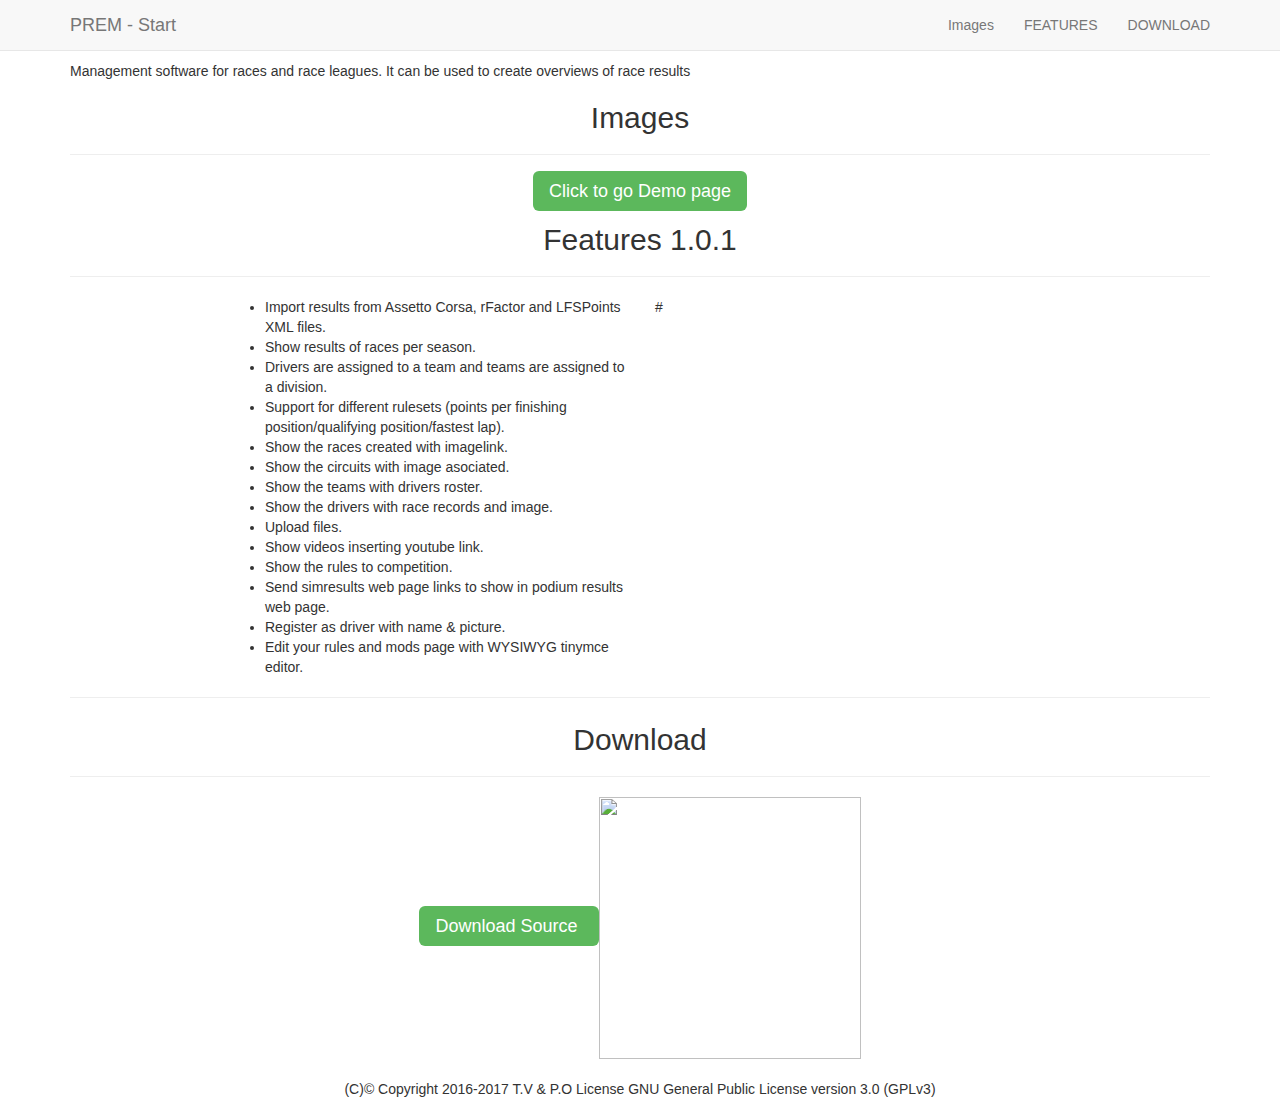
==== commit ac58de55: "Update index.html" ====
--- a/index.html
+++ b/index.html
@@ -5,6 +5,7 @@
     <meta http-equiv="X-UA-Compatible" content="IE=edge">
     <meta name="viewport" content="width=device-width, initial-scale=1">
     <meta name="description" content="PREM is a Management software for races and race leagues. It can be used to create overviews of race results">
+    <meta name="keywords" content="Podium, PREM, manager, racing, assetto corsa, Life for Speed, Rfactor">
     <meta name="author" content="Spark , Inguni">
     <title>PREM LANDING PAGE</title>
     <!-- Bootstrap Core CSS -->
@@ -68,7 +69,7 @@
       <div class="container">
         <div class="row">
           <div class="col-lg-12 text-center">
-            <h2>Portfolio</h2>
+            <h2>Images</h2>
             <hr class="star-primary"> </div>
         </div>
         <div class="row">
@@ -176,6 +177,8 @@
       <div class="container">
         <div class="row">
           <div class="col-lg-12 text-center">
+            <a href="http://prem.hol.es/prem/" class="btn-success btn-lg btn-outline"> Click to go Demo page </a>
+            <p></p>
             <h2>Features 1.0.1</h2>
             <hr class="star-light"> </div>
         </div>
@@ -426,7 +429,7 @@
           </div>
         </div>
       </div>
-      
+      </div>
       <div class="portfolio-modal modal fade" id="portfolioModal7" tabindex="-1" role="dialog"
 
       aria-hidden="true">
@@ -454,6 +457,7 @@
           </div>
         </div>
       </div>
+        </div>
         <div class="portfolio-modal modal fade" id="portfolioModal8" tabindex="-1" role="dialog"
 
       aria-hidden="true">
@@ -481,6 +485,7 @@
           </div>
         </div>
       </div>
+          </div>
           <div class="portfolio-modal modal fade" id="portfolioModal9" tabindex="-1" role="dialog"
 
       aria-hidden="true">
@@ -508,6 +513,7 @@
           </div>
         </div>
       </div>
+            </div>
             <div class="portfolio-modal modal fade" id="portfolioModal10" tabindex="-1" role="dialog"
 
       aria-hidden="true">
@@ -535,6 +541,7 @@
           </div>
         </div>
       </div>
+              </div>
               <div class="portfolio-modal modal fade" id="portfolioModal11" tabindex="-1" role="dialog"
 
       aria-hidden="true">
@@ -562,6 +569,7 @@
           </div>
         </div>
       </div>
+                </div>
                 <div class="portfolio-modal modal fade" id="portfolioModal12" tabindex="-1" role="dialog"
 
       aria-hidden="true">
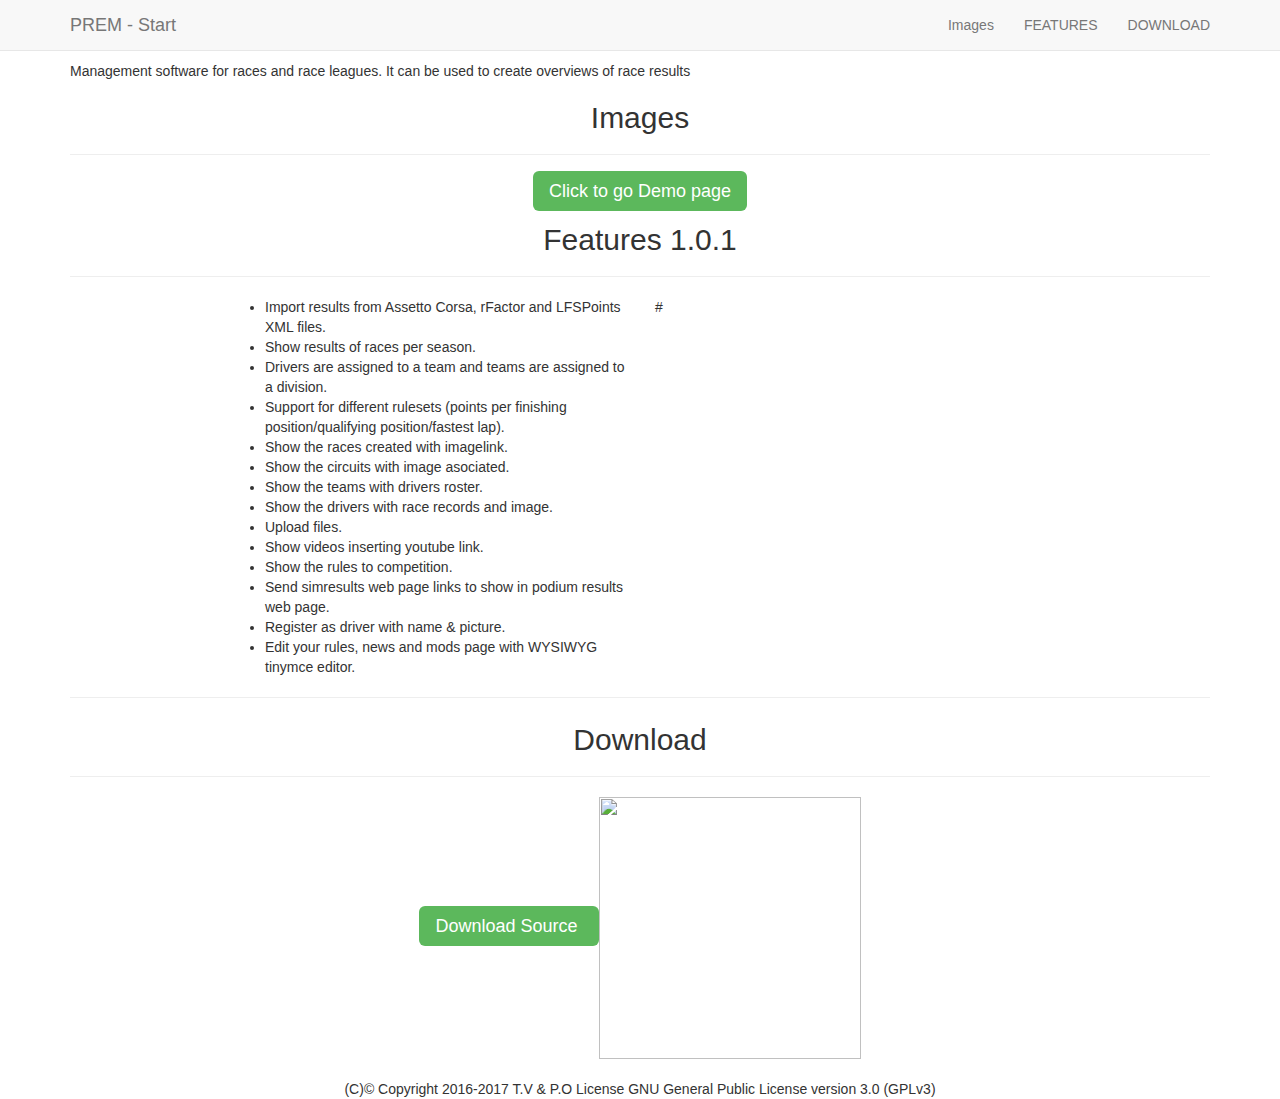
==== commit 05293717: "Update index.html" ====
--- a/index.html
+++ b/index.html
@@ -178,7 +178,7 @@
         <div class="row">
           <div class="col-lg-12 text-center">
             <a href="http://prem.hol.es/prem/" class="btn-success btn-lg btn-outline"> Click to go Demo page </a>
-            <p></p>
+            <p></p><p></p>
             <h2>Features 1.0.1</h2>
             <hr class="star-light"> </div>
         </div>
@@ -201,7 +201,7 @@
             <li>Send simresults web page links to show in podium results web
               page.</li>
             <li>Register as driver with name &amp; picture.</li>
-            <li>Edit your rules and mods page with WYSIWYG tinymce editor.</li>
+            <li>Edit your rules, news and mods page with WYSIWYG tinymce editor.</li>
           </div>
           <div class="col-lg-4">
             <p>#</p>
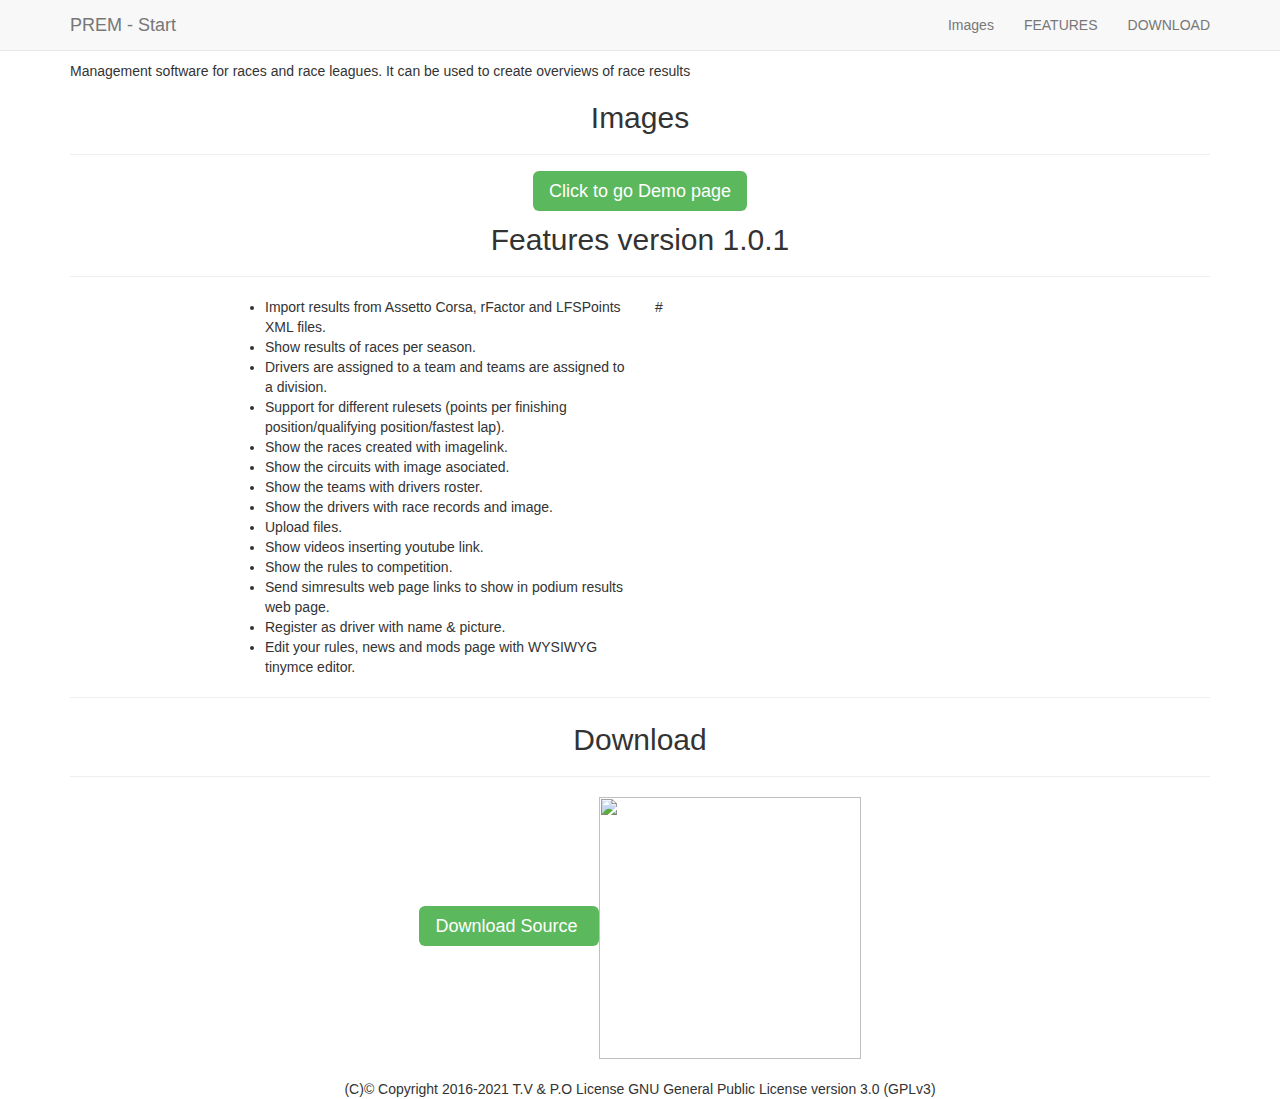
==== commit 340069c7: "Update index.html" ====
--- a/index.html
+++ b/index.html
@@ -179,7 +179,7 @@
           <div class="col-lg-12 text-center">
             <a href="http://prem.hol.es/prem/" class="btn-success btn-lg btn-outline"> Click to go Demo page </a>
             <p></p><p></p>
-            <h2>Features 1.0.1</h2>
+            <h2>Features version 1.0.1</h2>
             <hr class="star-light"> </div>
         </div>
         <div class="row">
@@ -255,7 +255,7 @@
       <div class="footer-below">
         <div class="container">
           <div class="row">
-            <div class="col-lg-12"> (C)© Copyright 2016-2017 T.V <span class="pl-ii">&amp;</span>
+            <div class="col-lg-12"> (C)© Copyright 2016-2021 T.V <span class="pl-ii">&amp;</span>
               P.O License GNU General Public License version 3.0 (GPLv3)</div>
           </div>
         </div>
